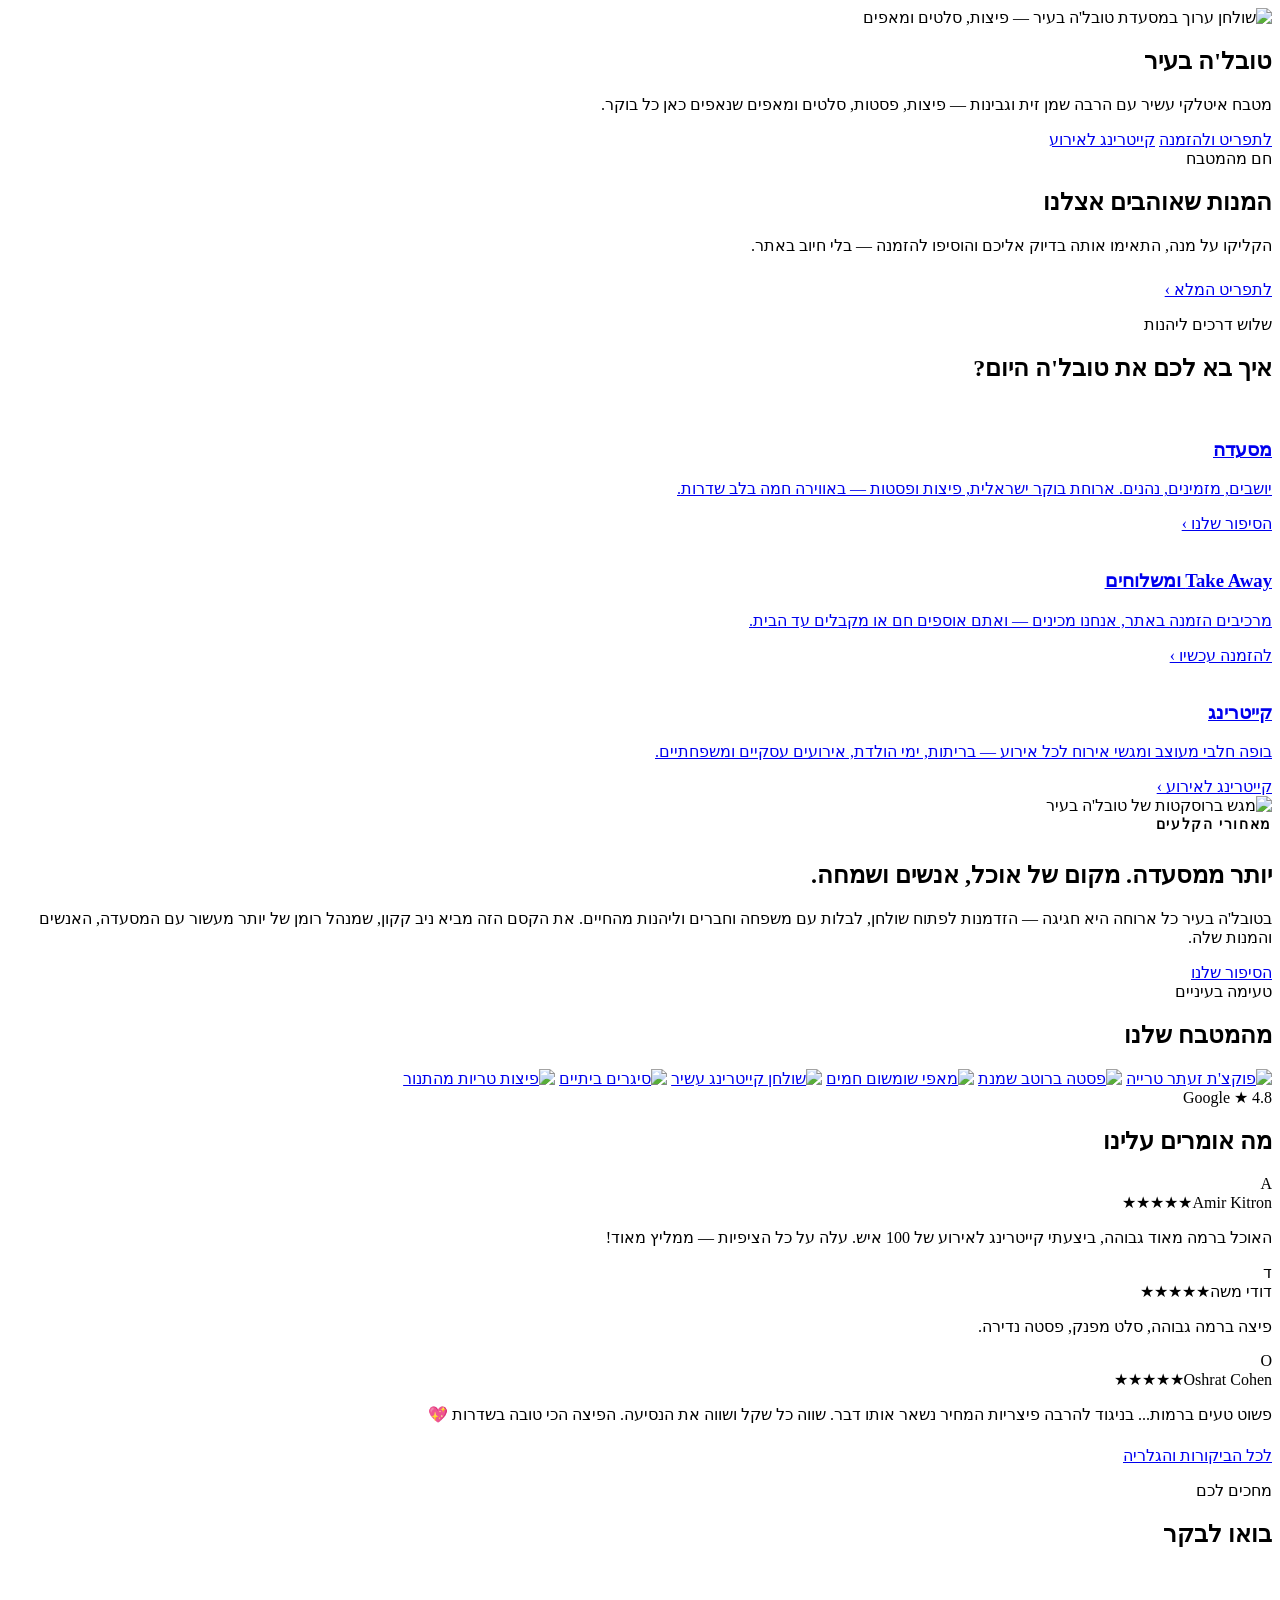
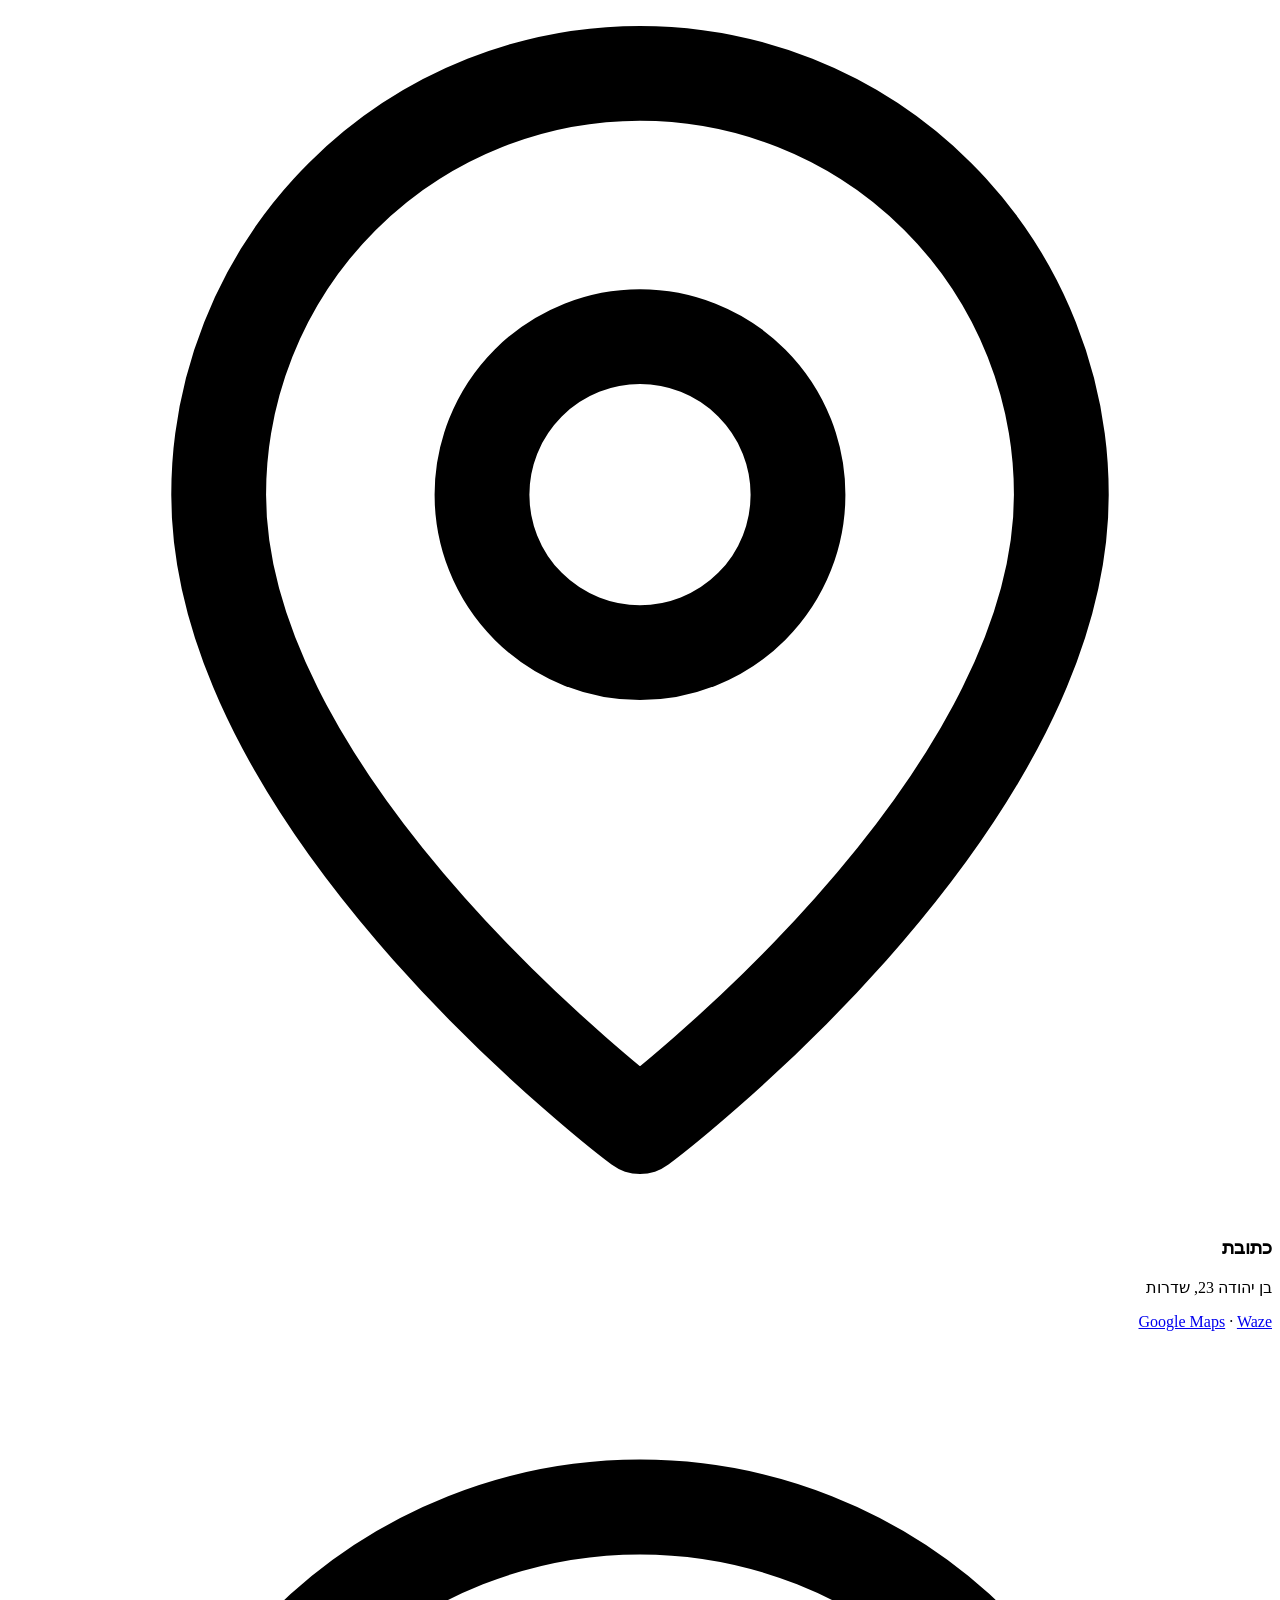
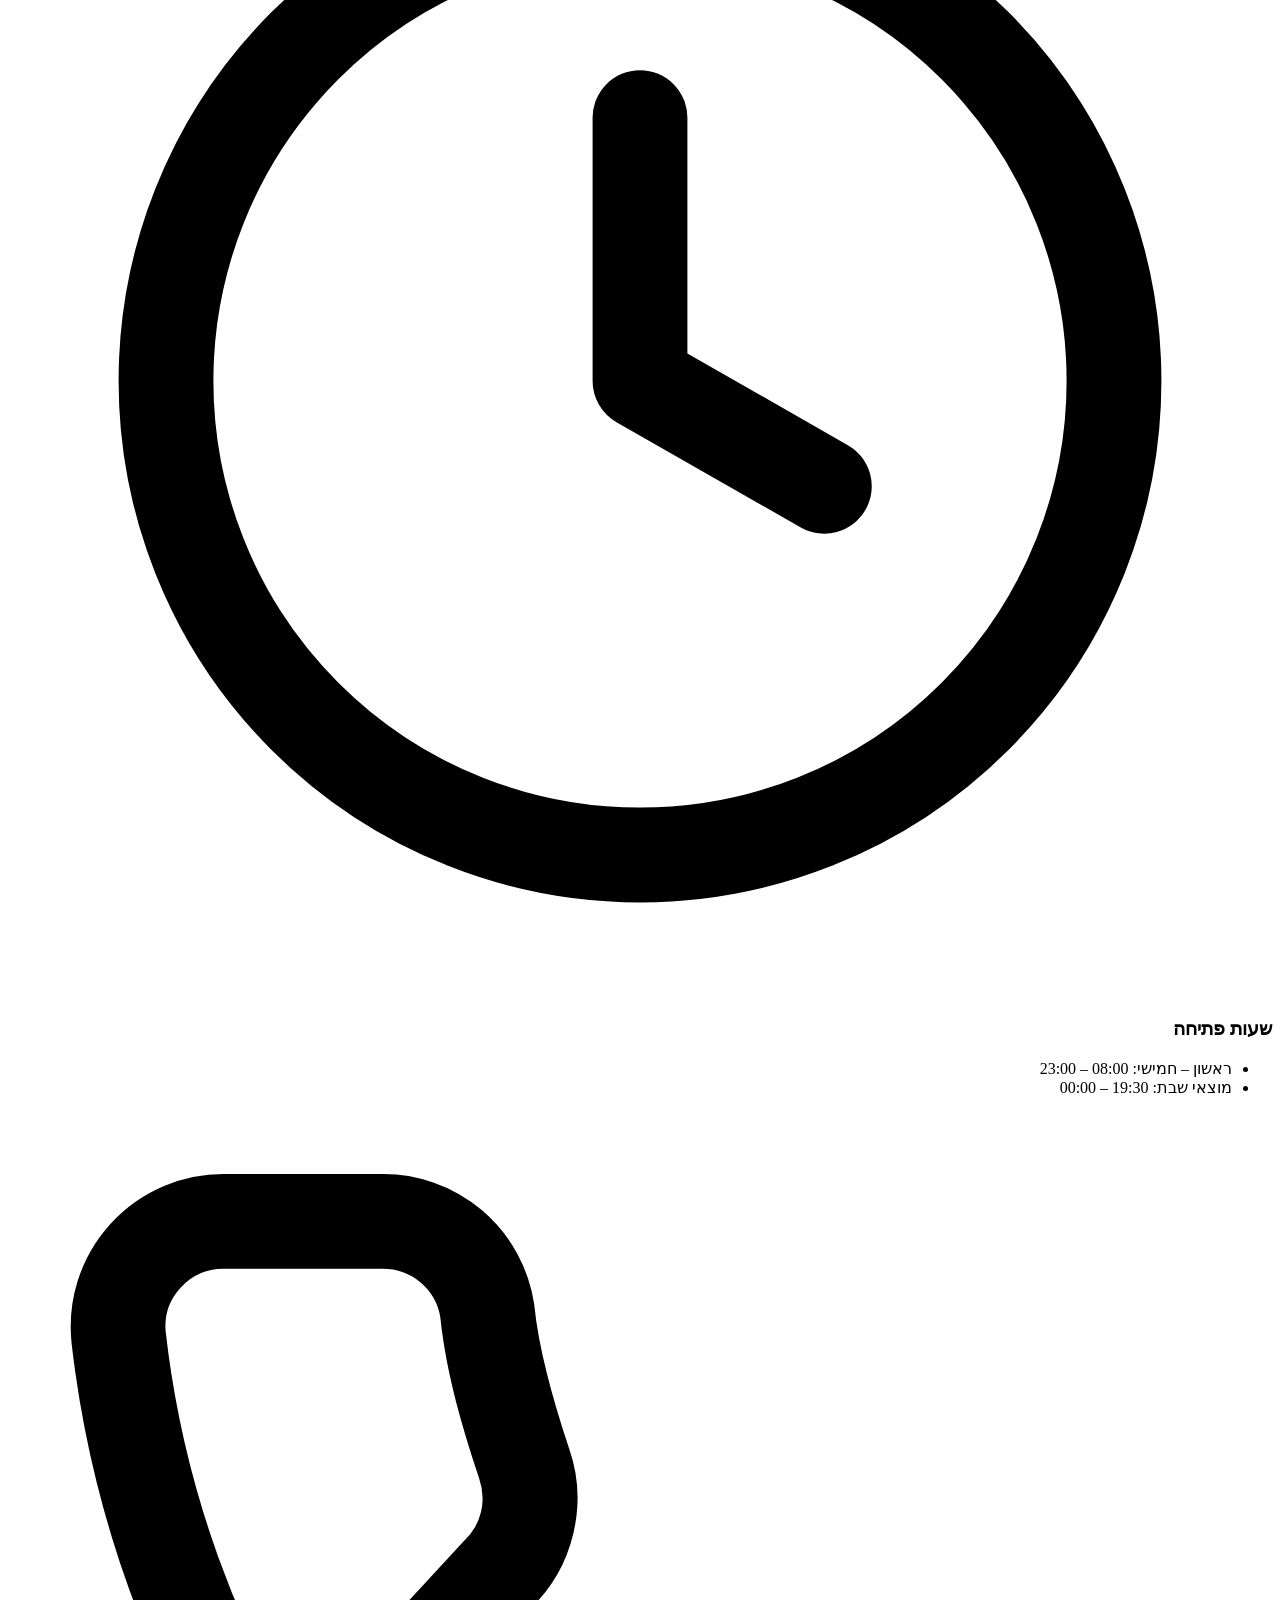
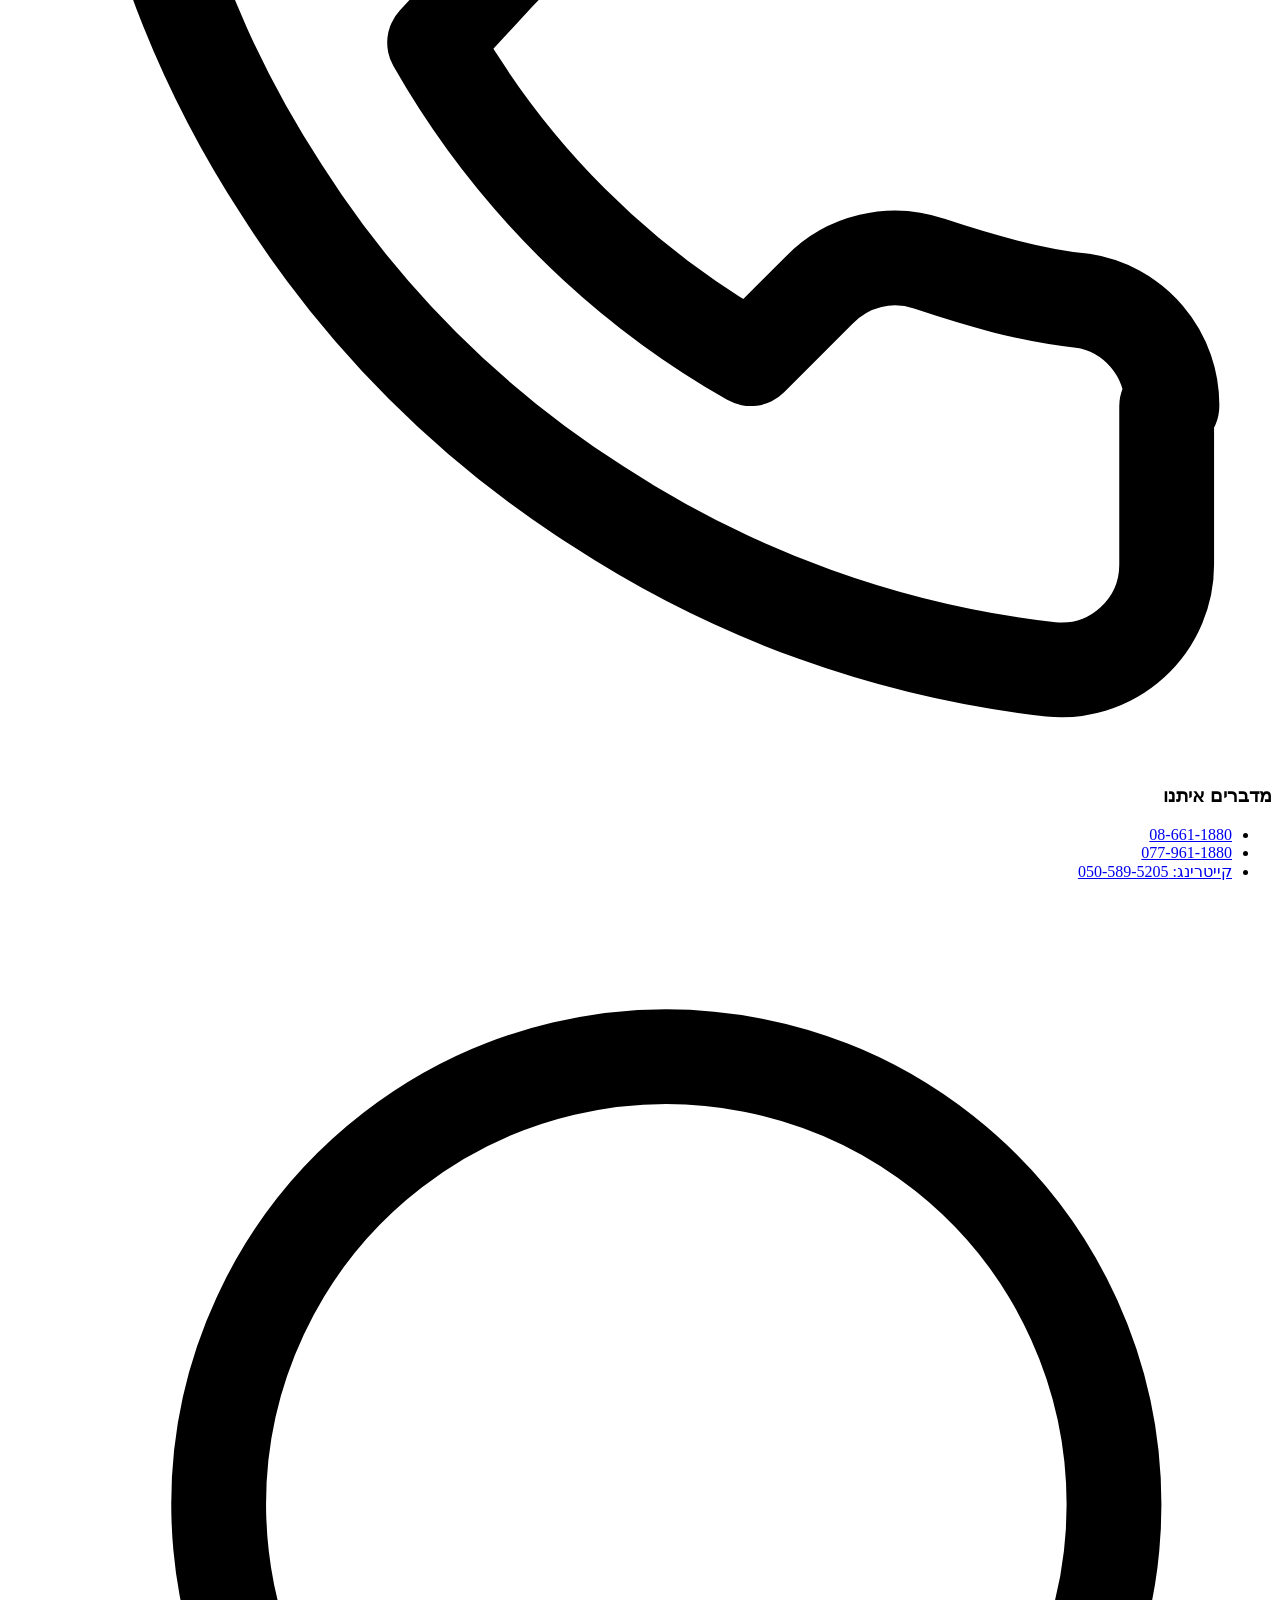
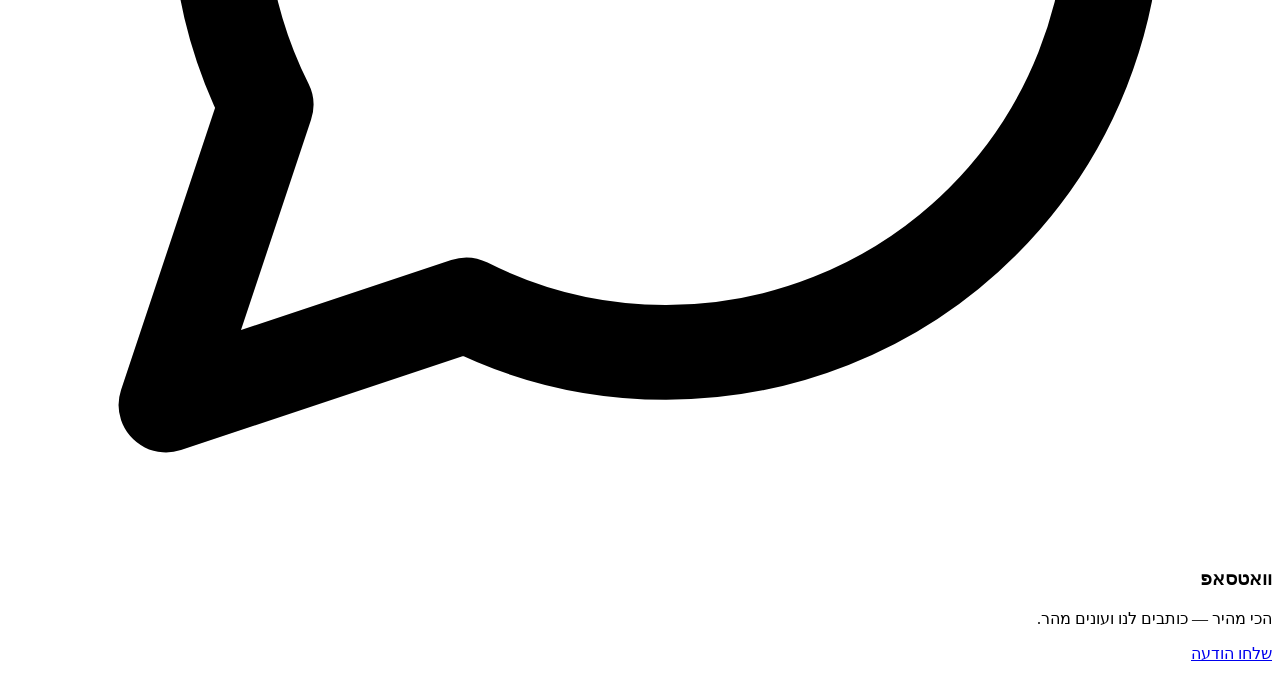
==== wwwroot/index.html @ fa053ecb "Site font switched to Bellefair (Hebrew serif) - All pages now load Bellefair; base font size raised" ====
<!DOCTYPE html>
<html lang="he" dir="rtl">
<head>
  <meta charset="UTF-8">
  <meta name="viewport" content="width=device-width, initial-scale=1.0">
  <title>טובל'ה בעיר — מסעדה חלבית כשרה וקייטרינג בשדרות</title>
  <meta name="description" content="טובל'ה בעיר — מסעדה חלבית איטלקית כשרה בשדרות. פיצות, פסטות, סלטים ומאפים. הזמינו אונליין לאיסוף או משלוח, וקייטרינג חלבי מעוצב לאירועים.">
  <link rel="canonical" href="https://tovalecity.co.il/">
  <meta property="og:title" content="טובל'ה בעיר — אוכל חלבי שעושה שמח">
  <meta property="og:description" content="מסעדה חלבית איטלקית כשרה בשדרות. תפריט מלא, הזמנה אונליין וקייטרינג לאירועים.">
  <meta property="og:type" content="website">
  <meta property="og:url" content="https://tovalecity.co.il/">
  <meta property="og:image" content="https://tovalecity.co.il/assets/img/hero-evening-buffet-lg.webp">
  <meta property="og:locale" content="he_IL">
  <link rel="icon" type="image/svg+xml" href="/assets/img/favicon.svg">
  <link rel="preconnect" href="https://fonts.googleapis.com">
  <link rel="preconnect" href="https://fonts.gstatic.com" crossorigin>
  <link href="https://fonts.googleapis.com/css2?family=Bellefair&display=swap" rel="stylesheet">
  <link rel="stylesheet" href="/assets/css/site.css">
  <link rel="preload" as="image" href="/assets/img/hero-evening-buffet-lg.webp">
  <script defer src="/assets/js/config.js"></script>
  <script defer src="/assets/js/cart.js"></script>
  <script defer src="/assets/js/ui.js"></script>
  <script defer src="/assets/js/menu.js"></script>
  <script type="application/ld+json">
  {
    "@context": "https://schema.org",
    "@type": "Restaurant",
    "name": "טובל'ה בעיר",
    "servesCuisine": ["Italian", "Dairy", "Kosher"],
    "url": "https://tovalecity.co.il/",
    "telephone": "+97286611880",
    "address": {
      "@type": "PostalAddress",
      "streetAddress": "בן יהודה 23",
      "addressLocality": "שדרות",
      "addressCountry": "IL"
    },
    "openingHoursSpecification": [
      { "@type": "OpeningHoursSpecification", "dayOfWeek": ["Sunday","Monday","Tuesday","Wednesday","Thursday"], "opens": "08:00", "closes": "23:00" },
      { "@type": "OpeningHoursSpecification", "dayOfWeek": "Saturday", "opens": "19:30", "closes": "00:00" }
    ],
    "menu": "https://tovalecity.co.il/menu",
    "acceptsReservations": "True"
  }
  </script>
</head>
<body data-page="home">
<main id="main">

  <!-- hero: full-width banner, clear photo, callout card -->
  <section class="hero-banner">
    <img src="/assets/img/hero-evening-buffet-lg.webp" alt="שולחן ערוך במסעדת טובל'ה בעיר — פיצות, סלטים ומאפים" fetchpriority="high">
    <div class="container hero-banner-inner">
      <div class="hero-center">
        <h1>טובל'ה בעיר</h1>
        <p class="lead">מטבח איטלקי עשיר עם הרבה שמן זית וגבינות — פיצות, פסטות, סלטים ומאפים שנאפים כאן כל בוקר.</p>
        <div class="hero-actions">
          <a class="btn btn-light" href="/menu">לתפריט ולהזמנה</a>
          <a class="btn btn-outline hero-btn-ghost" href="/catering">קייטרינג לאירוע</a>
        </div>
      </div>
    </div>
  </section>

  <!-- popular dishes -->
  <section class="section" aria-labelledby="h-popular">
    <div class="container" style="position:relative;z-index:1">
      <div class="section-head">
        <span class="eyebrow">חם מהמטבח</span>
        <h2 id="h-popular">המנות שאוהבים אצלנו</h2>
        <p>הקליקו על מנה, התאימו אותה בדיוק אליכם והוסיפו להזמנה — בלי חיוב באתר.</p>
      </div>
      <div class="dish-grid reveal" data-featured></div>
      <p style="margin-top:1.6rem"><a class="btn btn-primary" href="/menu">לתפריט המלא ›</a></p>
    </div>
  </section>

  <!-- three experiences -->
  <section class="section section-beige" aria-labelledby="h-exp">
    <div class="container">
      <div class="section-head">
        <span class="eyebrow">שלוש דרכים ליהנות</span>
        <h2 id="h-exp">איך בא לכם את טובל'ה היום?</h2>
      </div>
      <div class="exp-grid reveal">
        <a class="exp-card" href="/about">
          <img src="/assets/img/hero-evening-buffet-lg.webp" alt="" loading="lazy">
          <div class="exp-body">
            <h3>מסעדה</h3>
            <p>יושבים, מזמינים, נהנים. ארוחת בוקר ישראלית, פיצות ופסטות — באווירה חמה בלב שדרות.</p>
            <span class="exp-link">הסיפור שלנו ›</span>
          </div>
        </a>
        <a class="exp-card" href="/menu">
          <img src="/assets/img/pizza-closeup-lg.webp" alt="" loading="lazy">
          <div class="exp-body">
            <h3>Take Away ומשלוחים</h3>
            <p>מרכיבים הזמנה באתר, אנחנו מכינים — ואתם אוספים חם או מקבלים עד הבית.</p>
            <span class="exp-link">להזמנה עכשיו ›</span>
          </div>
        </a>
        <a class="exp-card" href="/catering">
          <img src="/assets/img/catering-grand-spread-lg.webp" alt="" loading="lazy">
          <div class="exp-body">
            <h3>קייטרינג</h3>
            <p>בופה חלבי מעוצב ומגשי אירוח לכל אירוע — בריתות, ימי הולדת, אירועים עסקיים ומשפחתיים.</p>
            <span class="exp-link">קייטרינג לאירוע ›</span>
          </div>
        </a>
      </div>
    </div>
  </section>

  <!-- about preview -->
  <section class="section" aria-labelledby="h-about">
    <div class="container">
      <div class="split reveal">
        <div class="split-media">
          <img src="/assets/img/bruschetta-board-lg.webp" alt="מגש ברוסקטות של טובל'ה בעיר" loading="lazy">
        </div>
        <div>
          <span class="eyebrow" style="display:inline-block;font-weight:800;font-size:.88rem;letter-spacing:.12em;color:var(--green-700);margin-bottom:.5rem">מאחורי הקלעים</span>
          <h2 id="h-about">יותר ממסעדה. מקום של אוכל, אנשים ושמחה.</h2>
          <p>בטובל'ה בעיר כל ארוחה היא חגיגה — הזדמנות לפתוח שולחן, לבלות עם משפחה וחברים וליהנות מהחיים. את הקסם הזה מביא ניב קקון, שמנהל רומן של יותר מעשור עם המסעדה, האנשים והמנות שלה.</p>
          <a class="btn btn-outline" href="/about">הסיפור שלנו</a>
        </div>
      </div>
    </div>
  </section>

  <!-- gallery -->
  <section class="section section-beige" aria-labelledby="h-gallery">
    <div class="container">
      <div class="section-head">
        <span class="eyebrow">טעימה בעיניים</span>
        <h2 id="h-gallery">מהמטבח שלנו</h2>
      </div>
      <div class="gallery reveal">
        <a class="g-tall" href="/reviews"><img src="/assets/img/zaatar-focaccia-lg.webp" alt="פוקצ'ת זעתר טרייה" loading="lazy"></a>
        <a href="/reviews"><img src="/assets/img/pasta-cream-pots-lg.webp" alt="פסטה ברוטב שמנת" loading="lazy"></a>
        <a href="/reviews"><img src="/assets/img/bourekas-closeup-lg.webp" alt="מאפי שומשום חמים" loading="lazy"></a>
        <a class="g-wide" href="/reviews"><img src="/assets/img/catering-slices-table-lg.webp" alt="שולחן קייטרינג עשיר" loading="lazy"></a>
        <a href="/reviews"><img src="/assets/img/cigars-plate-lg.webp" alt="סיגרים ביתיים" loading="lazy"></a>
        <a href="/reviews"><img src="/assets/img/pizza-zaatar-buffet-lg.webp" alt="פיצות טריות מהתנור" loading="lazy"></a>
      </div>
    </div>
  </section>

  <!-- reviews -->
  <section class="section" aria-labelledby="h-reviews">
    <div class="container">
      <div class="section-head">
        <span class="eyebrow">Google ★ 4.8</span>
        <h2 id="h-reviews">מה אומרים עלינו</h2>
      </div>
      <div class="review-strip reveal">
        <div class="review-card">
          <div class="review-head">
            <span class="avatar" aria-hidden="true">A</span>
            <div class="who"><span class="name">Amir Kitron</span><span class="stars" aria-label="חמישה כוכבים">★★★★★</span></div>
            
          </div>
          <p>האוכל ברמה מאוד גבוהה, ביצעתי קייטרינג לאירוע של 100 איש. עלה על כל הציפיות — ממליץ מאוד!</p>
        </div>
        <div class="review-card">
          <div class="review-head">
            <span class="avatar" aria-hidden="true">ד</span>
            <div class="who"><span class="name">דודי משה</span><span class="stars" aria-label="חמישה כוכבים">★★★★★</span></div>
            
          </div>
          <p>פיצה ברמה גבוהה, סלט מפנק, פסטה נדירה.</p>
        </div>
        <div class="review-card">
          <div class="review-head">
            <span class="avatar" aria-hidden="true">O</span>
            <div class="who"><span class="name">Oshrat Cohen</span><span class="stars" aria-label="חמישה כוכבים">★★★★★</span></div>
            
          </div>
          <p>פשוט טעים ברמות... בניגוד להרבה פיצריות המחיר נשאר אותו דבר. שווה כל שקל ושווה את הנסיעה. הפיצה הכי טובה בשדרות 💖</p>
        </div>
      </div>
      <p style="margin-top:1.4rem"><a class="btn btn-outline" href="/reviews">לכל הביקורות והגלריה</a></p>
    </div>
  </section>

  <!-- visit us -->
  <section class="section section-green" aria-labelledby="h-visit">
    <div class="container" style="position:relative;z-index:1">
      <div class="section-head">
        <span class="eyebrow">מחכים לכם</span>
        <h2 id="h-visit">בואו לבקר</h2>
      </div>
      <div class="info-grid reveal">
        <div class="info-card">
          <h3><svg class="icon" viewBox="0 0 24 24" fill="none" stroke="currentColor" stroke-width="1.8" stroke-linecap="round" stroke-linejoin="round" aria-hidden="true"><path d="M20 10c0 6-8 12-8 12S4 16 4 10a8 8 0 0 1 16 0Z"/><circle cx="12" cy="10" r="3"/></svg> כתובת</h3>
          <p>בן יהודה 23, שדרות</p>
          <p style="margin-top:.5rem">
            <a href="https://maps.google.com/?q=בן יהודה 23 שדרות" target="_blank" rel="noopener">Google Maps</a> ·
            <a href="https://waze.com/ul?q=בן יהודה 23 שדרות&navigate=yes" target="_blank" rel="noopener">Waze</a>
          </p>
        </div>
        <div class="info-card">
          <h3><svg class="icon" viewBox="0 0 24 24" fill="none" stroke="currentColor" stroke-width="1.8" stroke-linecap="round" stroke-linejoin="round" aria-hidden="true"><circle cx="12" cy="12" r="9"/><path d="M12 7v5l3.5 2"/></svg> שעות פתיחה</h3>
          <ul>
            <li>ראשון – חמישי: 08:00 – 23:00</li>
            <li>מוצאי שבת: 19:30 – 00:00</li>
          </ul>
        </div>
        <div class="info-card">
          <h3><svg class="icon" viewBox="0 0 24 24" fill="none" stroke="currentColor" stroke-width="1.8" stroke-linecap="round" stroke-linejoin="round" aria-hidden="true"><path d="M22 16.9v3a2 2 0 0 1-2.2 2 19.8 19.8 0 0 1-8.6-3.1 19.5 19.5 0 0 1-6-6A19.8 19.8 0 0 1 2.1 4.2 2 2 0 0 1 4.1 2h3a2 2 0 0 1 2 1.7c.1 1 .4 2 .7 2.9a2 2 0 0 1-.5 2.1L8.1 10a16 16 0 0 0 6 6l1.3-1.3a2 2 0 0 1 2.1-.5c.9.3 1.9.6 2.9.7a2 2 0 0 1 1.7 2Z"/></svg> מדברים איתנו</h3>
          <ul>
            <li><a href="tel:086611880">08-661-1880</a></li>
            <li><a href="tel:0779611880">077-961-1880</a></li>
            <li><a href="tel:0505895205">קייטרינג: 050-589-5205</a></li>
          </ul>
        </div>
        <div class="info-card">
          <h3><svg class="icon" viewBox="0 0 24 24" fill="none" stroke="currentColor" stroke-width="1.8" stroke-linecap="round" stroke-linejoin="round" aria-hidden="true"><path d="M21 11.5a8.5 8.5 0 0 1-8.5 8.5 8.4 8.4 0 0 1-3.8-.9L3 21l1.9-5.7a8.5 8.5 0 1 1 16.1-3.8Z"/></svg> וואטסאפ</h3>
          <p>הכי מהיר — כותבים לנו ועונים מהר.</p>
          <p style="margin-top:.6rem"><a class="btn btn-whatsapp btn-sm" href="https://wa.me/972505895205?text=%D7%A9%D7%9C%D7%95%D7%9D%20%D7%98%D7%95%D7%91%D7%9C%27%D7%94%20%D7%91%D7%A2%D7%99%D7%A8%20%3A%29" target="_blank" rel="noopener">שלחו הודעה</a></p>
        </div>
      </div>
    </div>
  </section>

</main>
<script>
  document.addEventListener("DOMContentLoaded", async () => {
    const menu = await window.tovaleLoadMenu();
    const featured = menu.items.filter(i => i.featured && i.available !== false).slice(0, 6);
    document.querySelector("[data-featured]").innerHTML = featured.map(window.tovaleDishCard).join("");
  });
</script>
</body>
</html>
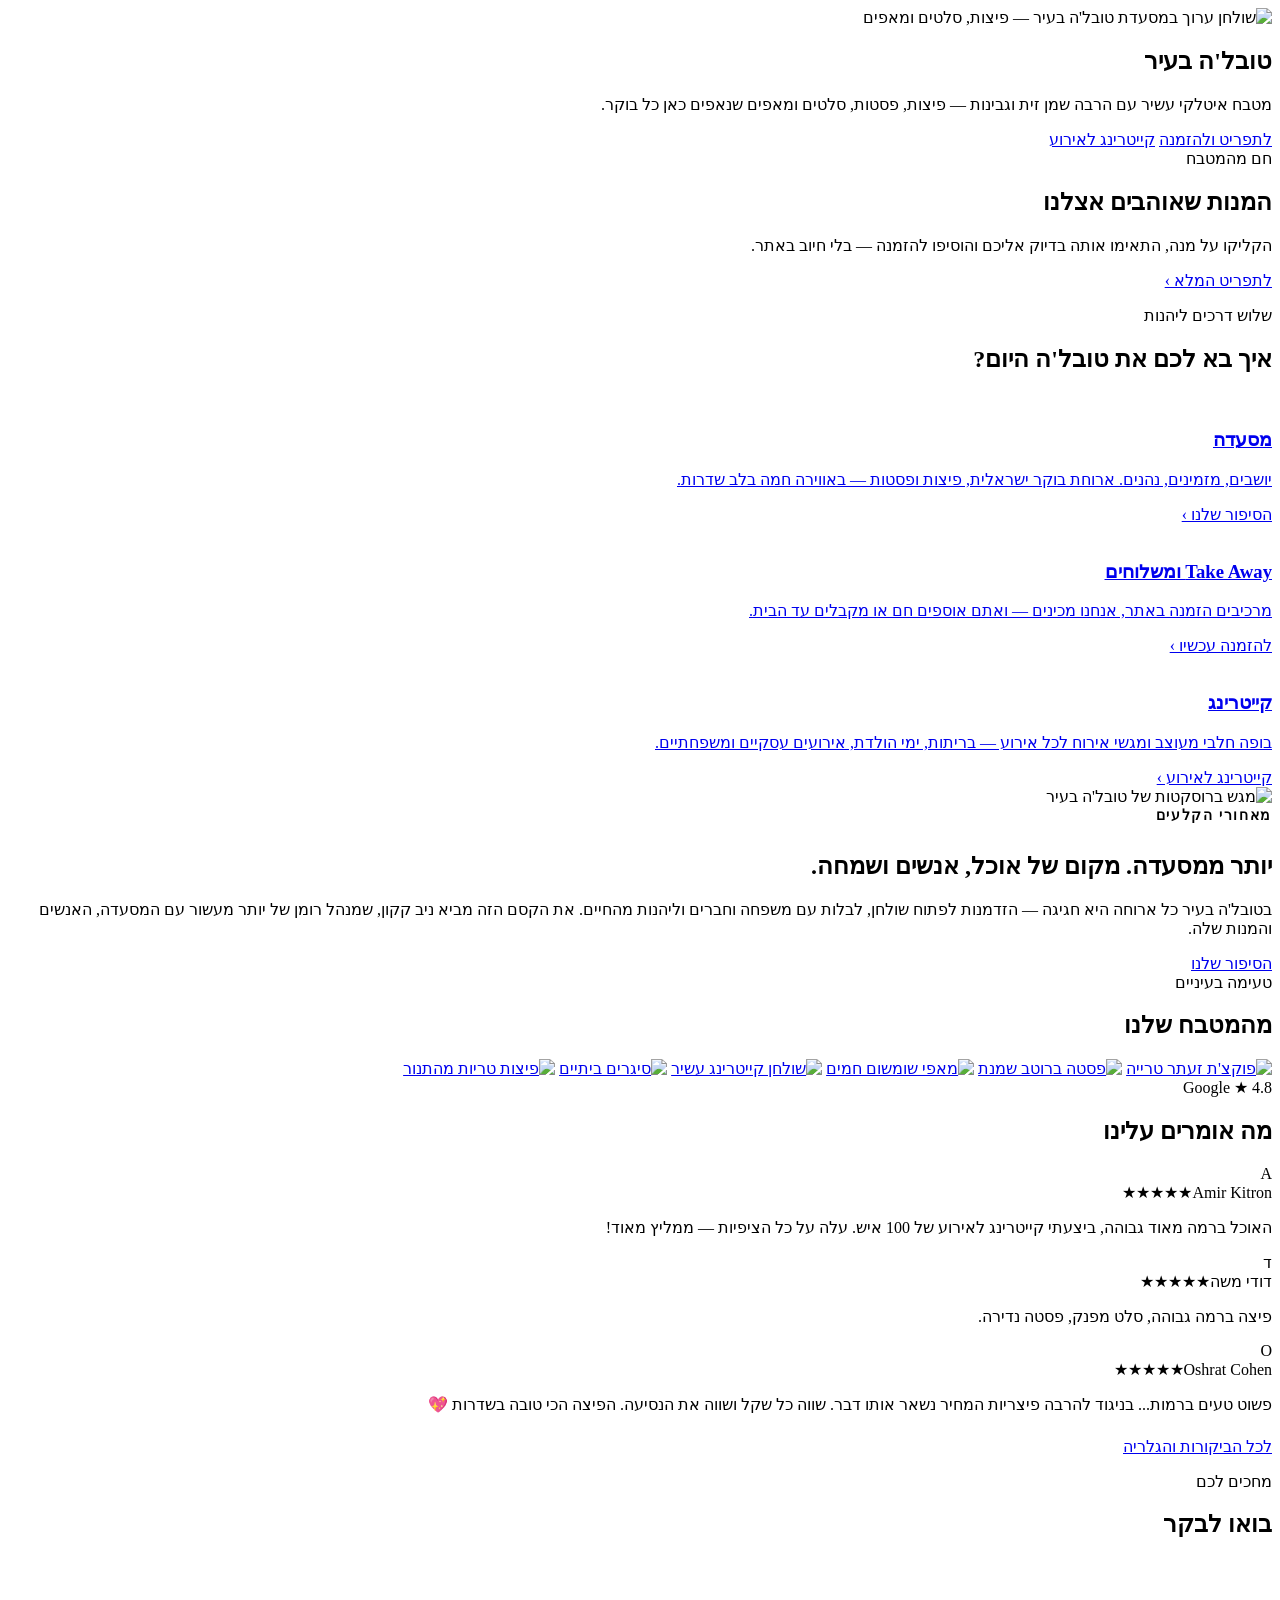
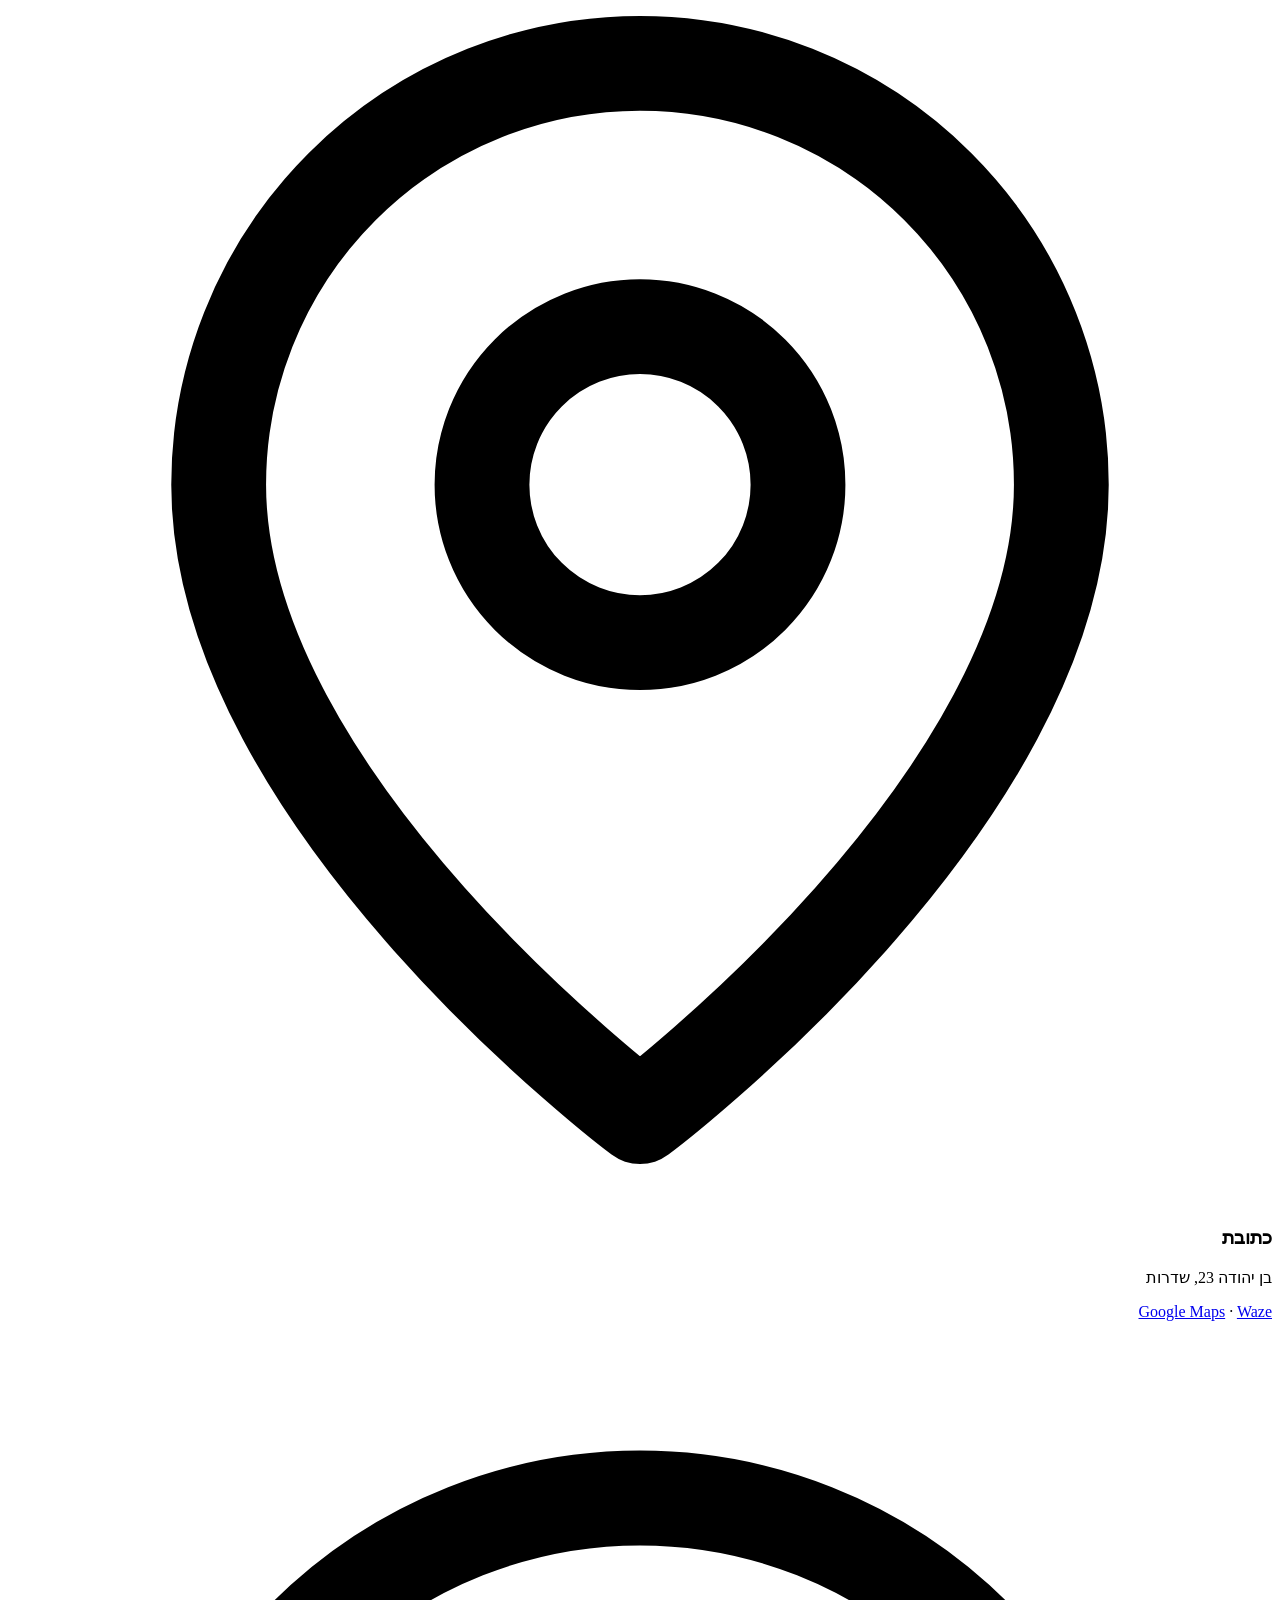
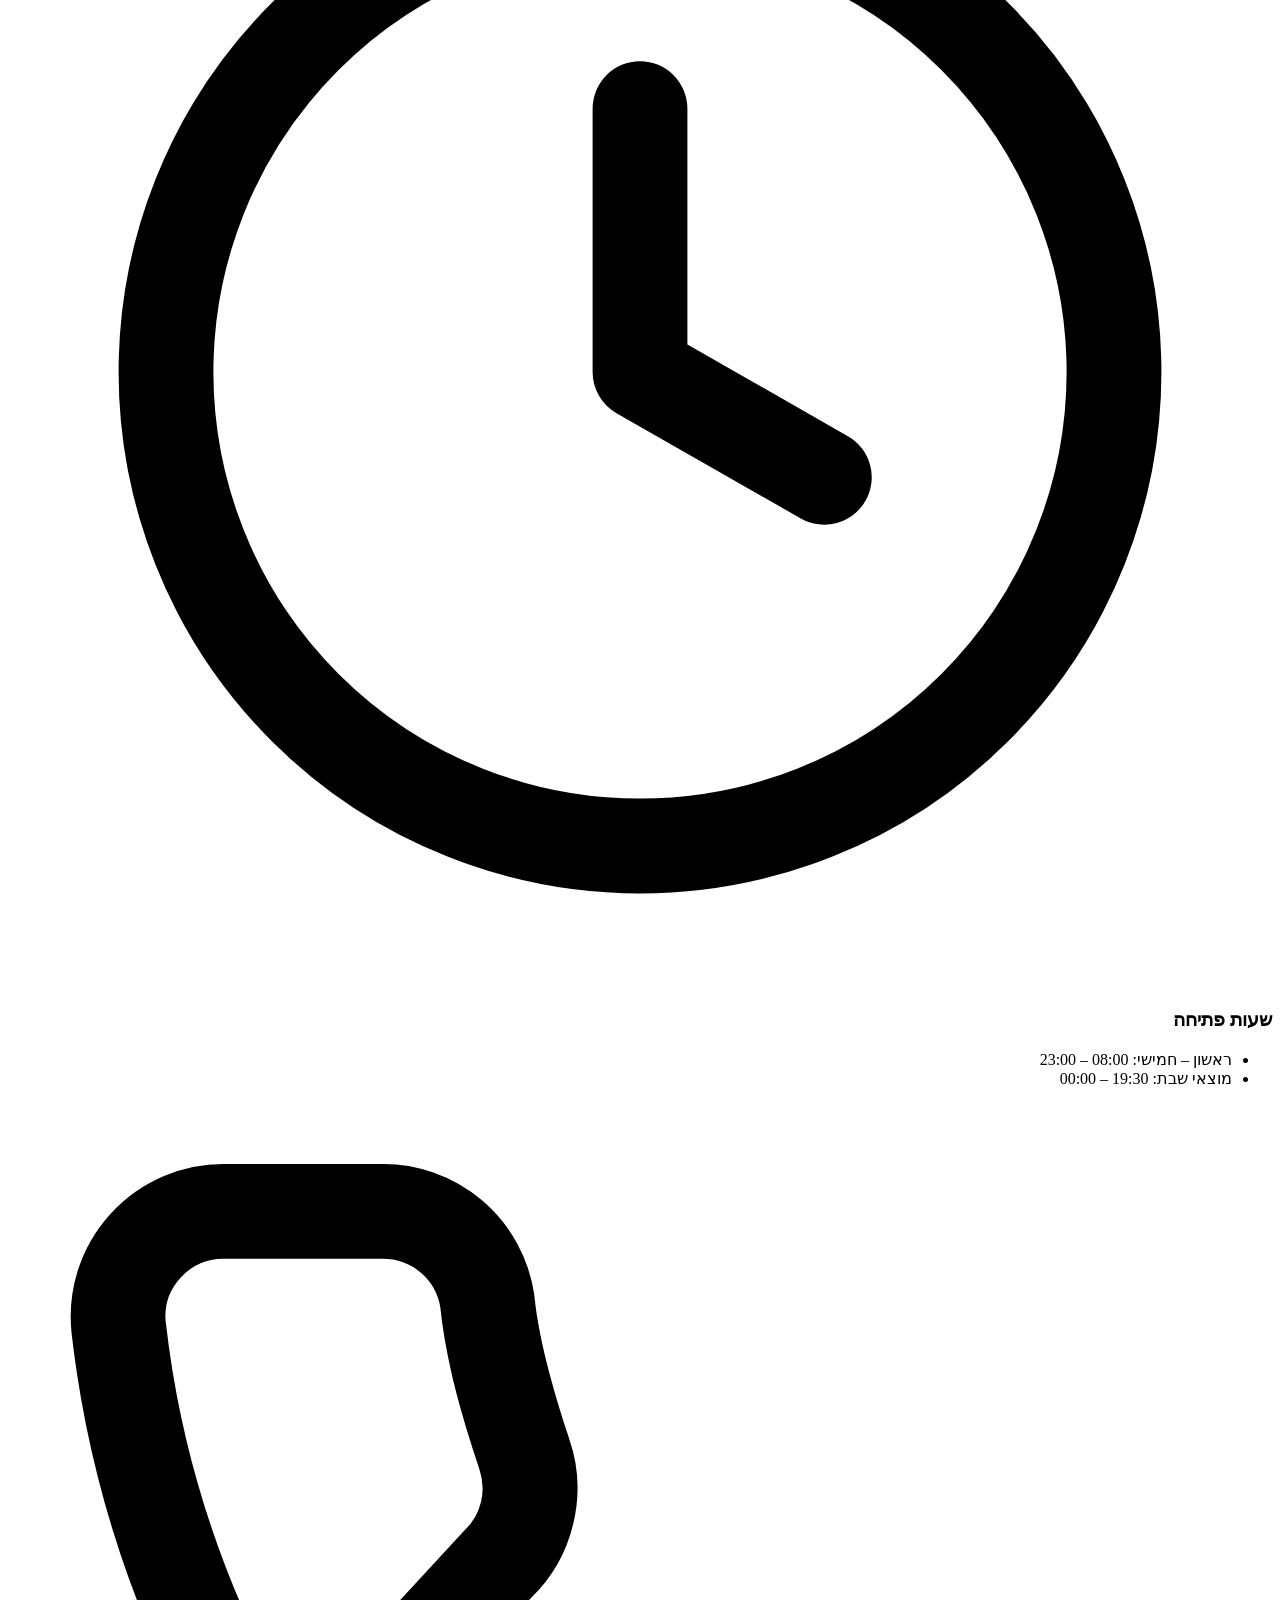
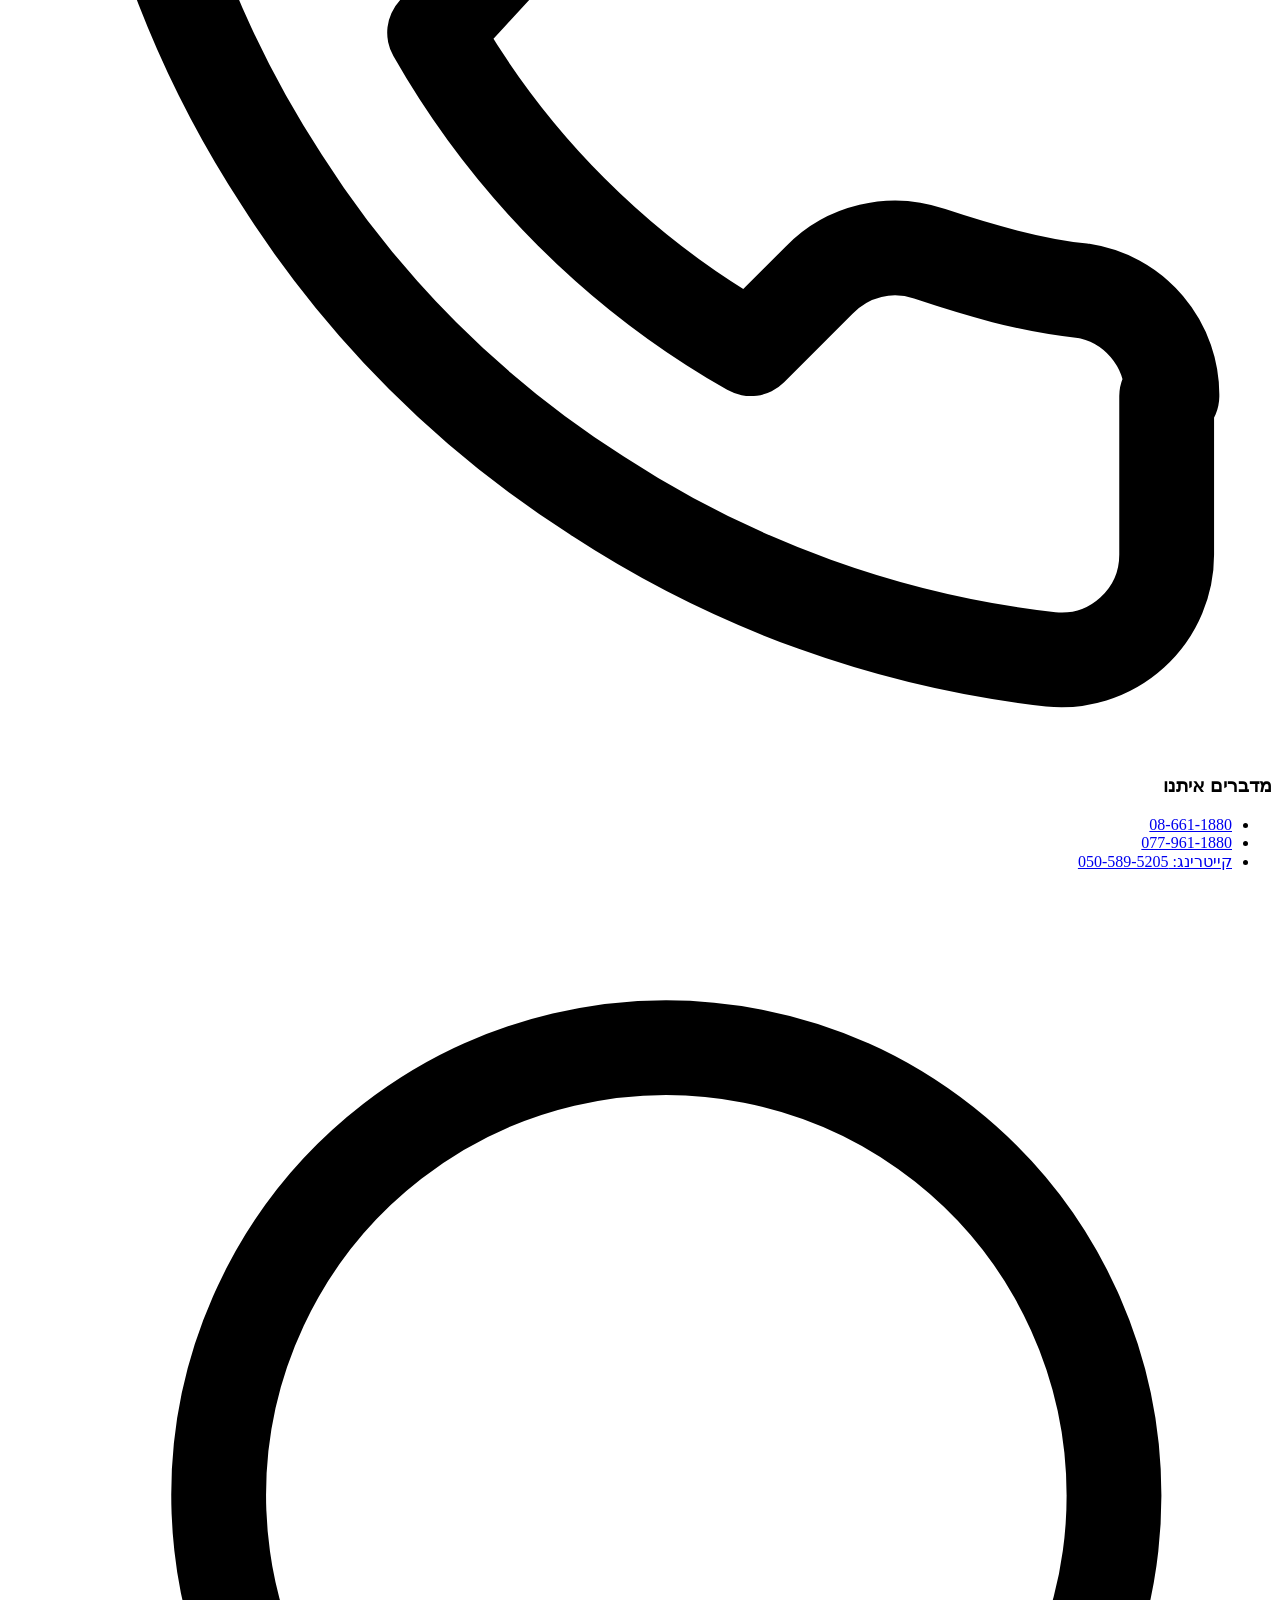
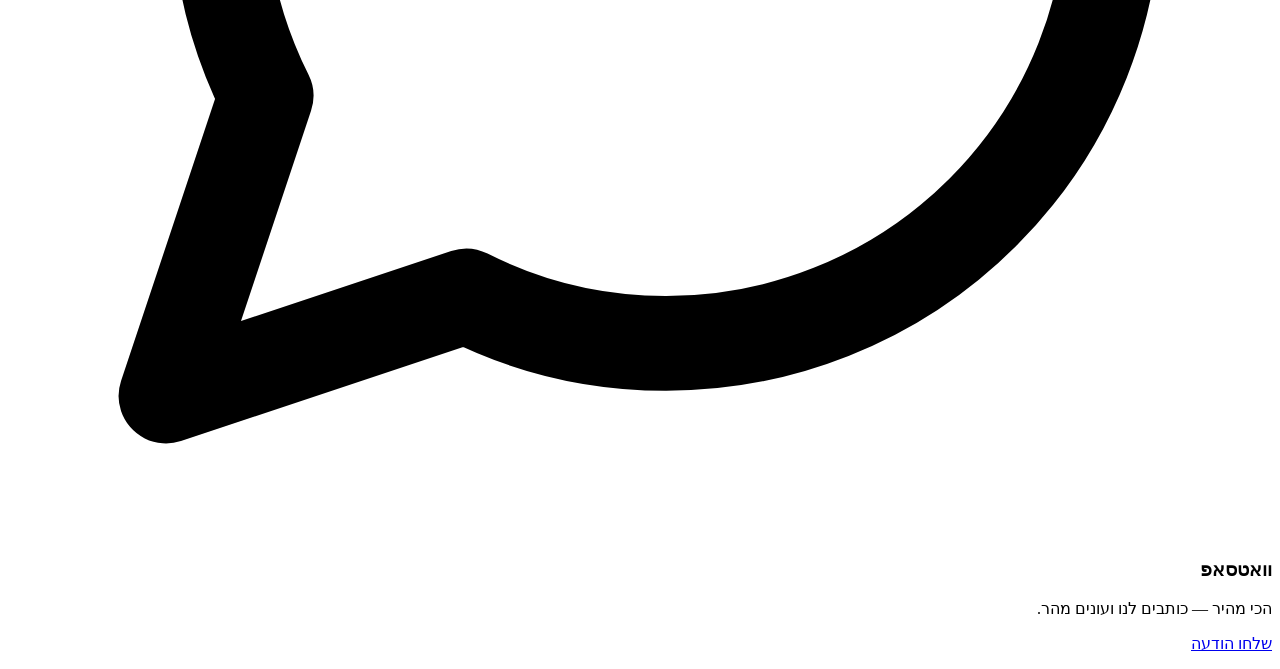
==== commit 8f202954: "Accessibility widget, legal pages, Einstein-web credit, CTA alignment - Floating accessibility butto" ====
--- a/wwwroot/index.html
+++ b/wwwroot/index.html
@@ -15,7 +15,7 @@
   <link rel="icon" type="image/svg+xml" href="/assets/img/favicon.svg">
   <link rel="preconnect" href="https://fonts.googleapis.com">
   <link rel="preconnect" href="https://fonts.gstatic.com" crossorigin>
-  <link href="https://fonts.googleapis.com/css2?family=Bellefair&display=swap" rel="stylesheet">
+  <link href="https://fonts.googleapis.com/css2?family=Rubik:wght@400;500;600;700;800&display=swap" rel="stylesheet">
   <link rel="stylesheet" href="/assets/css/site.css">
   <link rel="preload" as="image" href="/assets/img/hero-evening-buffet-lg.webp">
   <script defer src="/assets/js/config.js"></script>
@@ -72,7 +72,7 @@
         <p>הקליקו על מנה, התאימו אותה בדיוק אליכם והוסיפו להזמנה — בלי חיוב באתר.</p>
       </div>
       <div class="dish-grid reveal" data-featured></div>
-      <p style="margin-top:1.6rem"><a class="btn btn-primary" href="/menu">לתפריט המלא ›</a></p>
+      <p class="cta-more"><a class="btn btn-primary" href="/menu">לתפריט המלא ›</a></p>
     </div>
   </section>
 
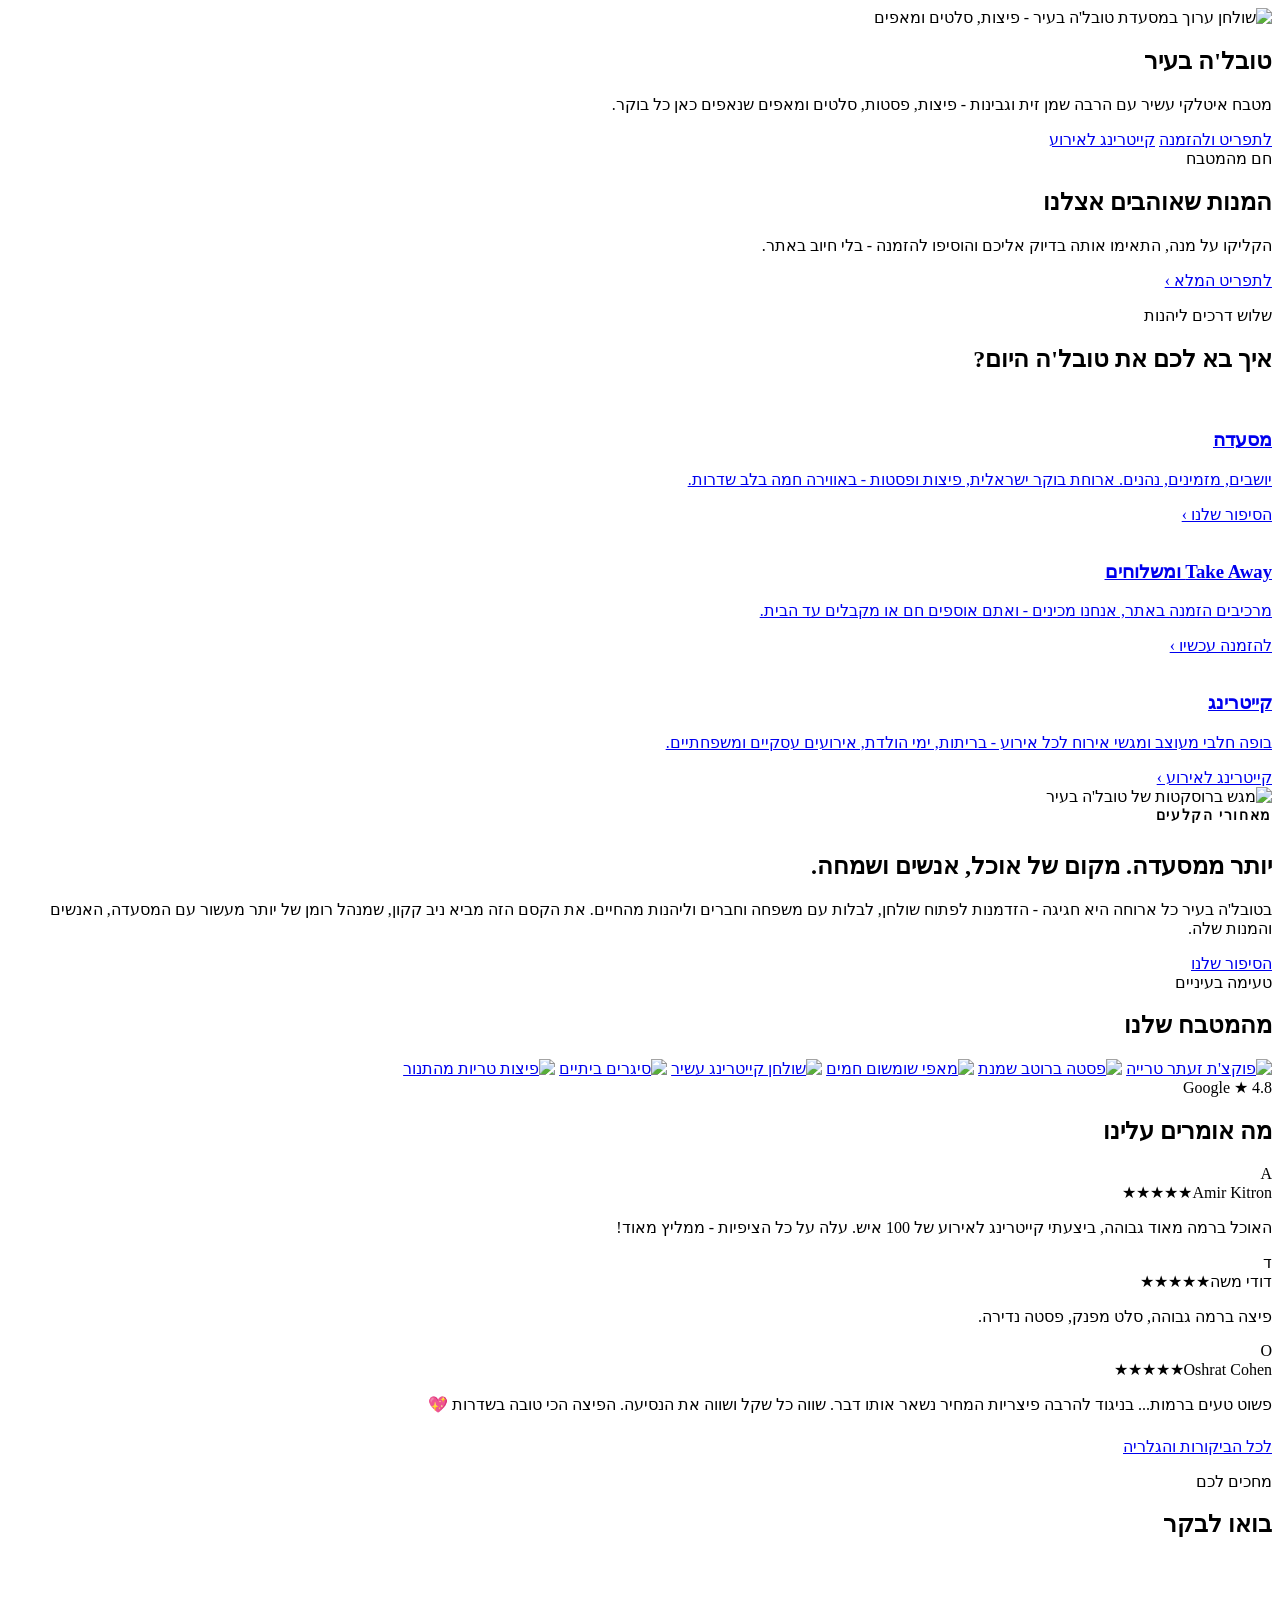
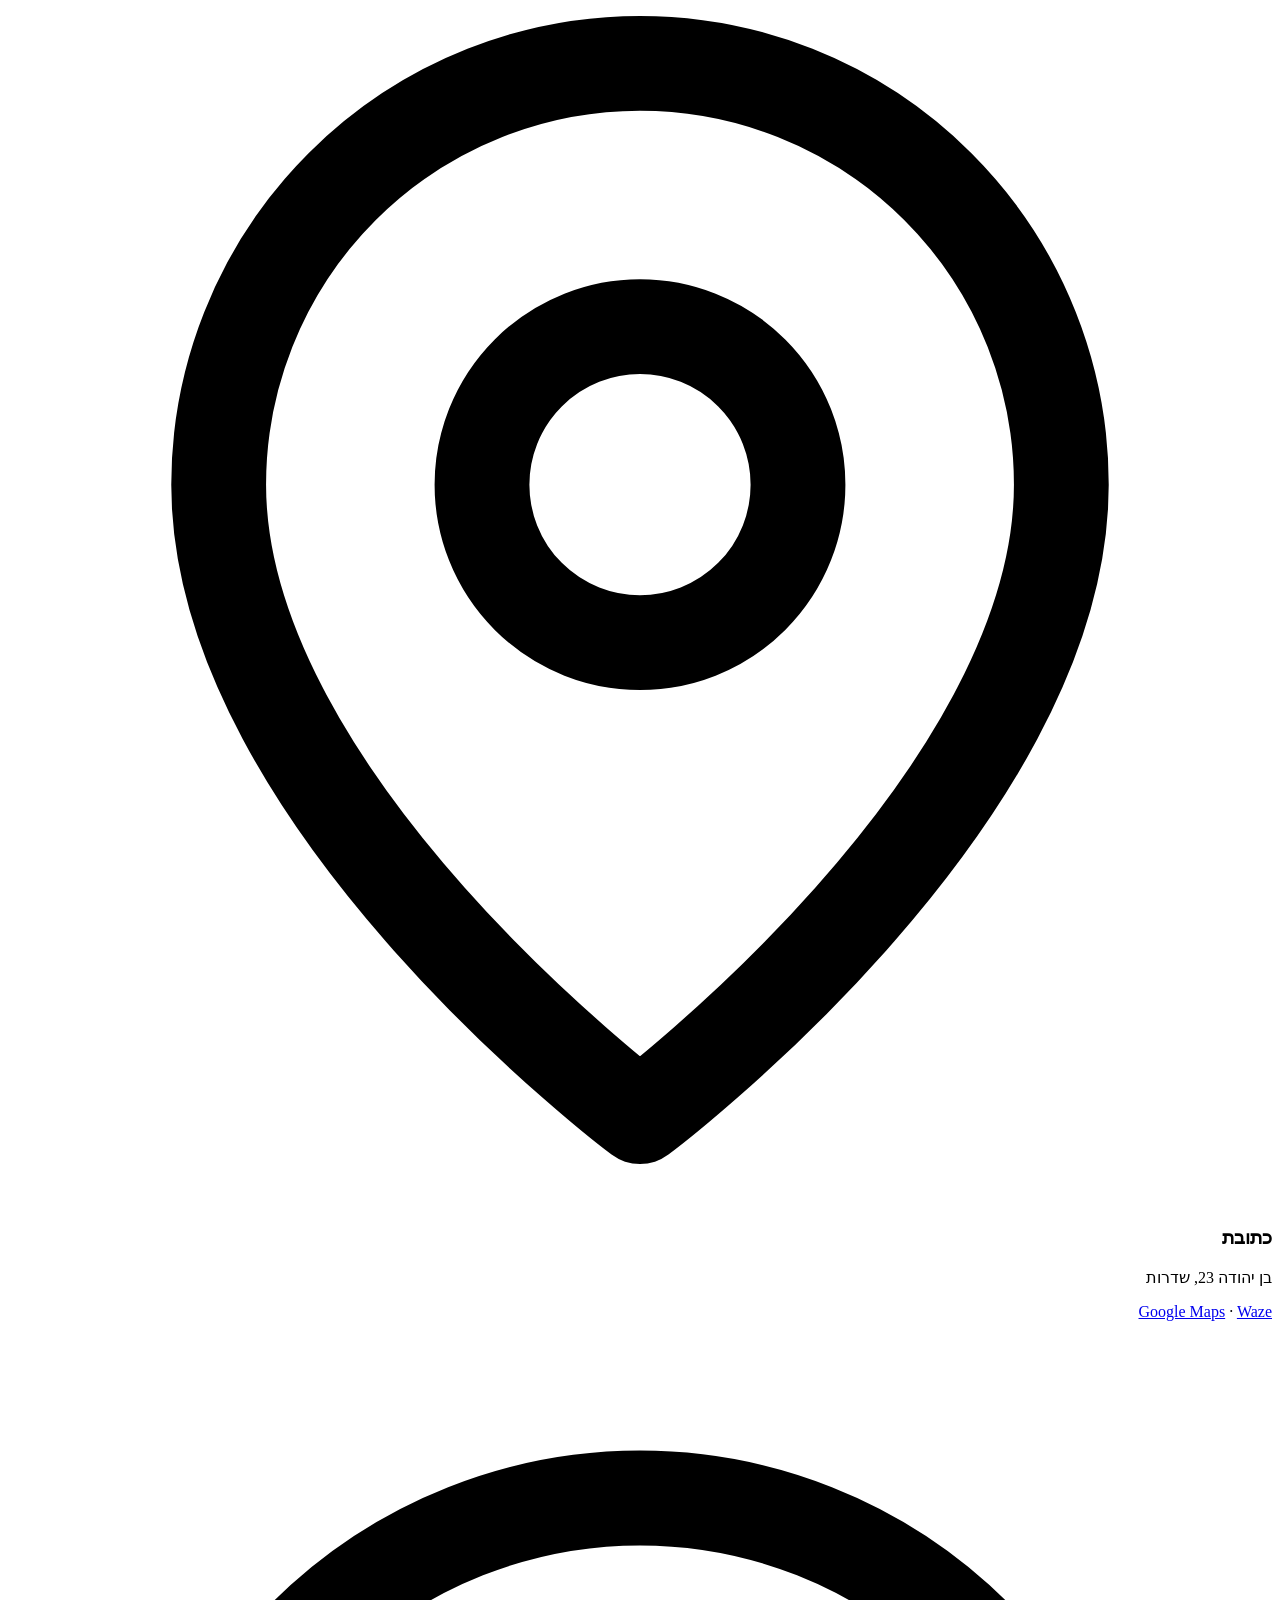
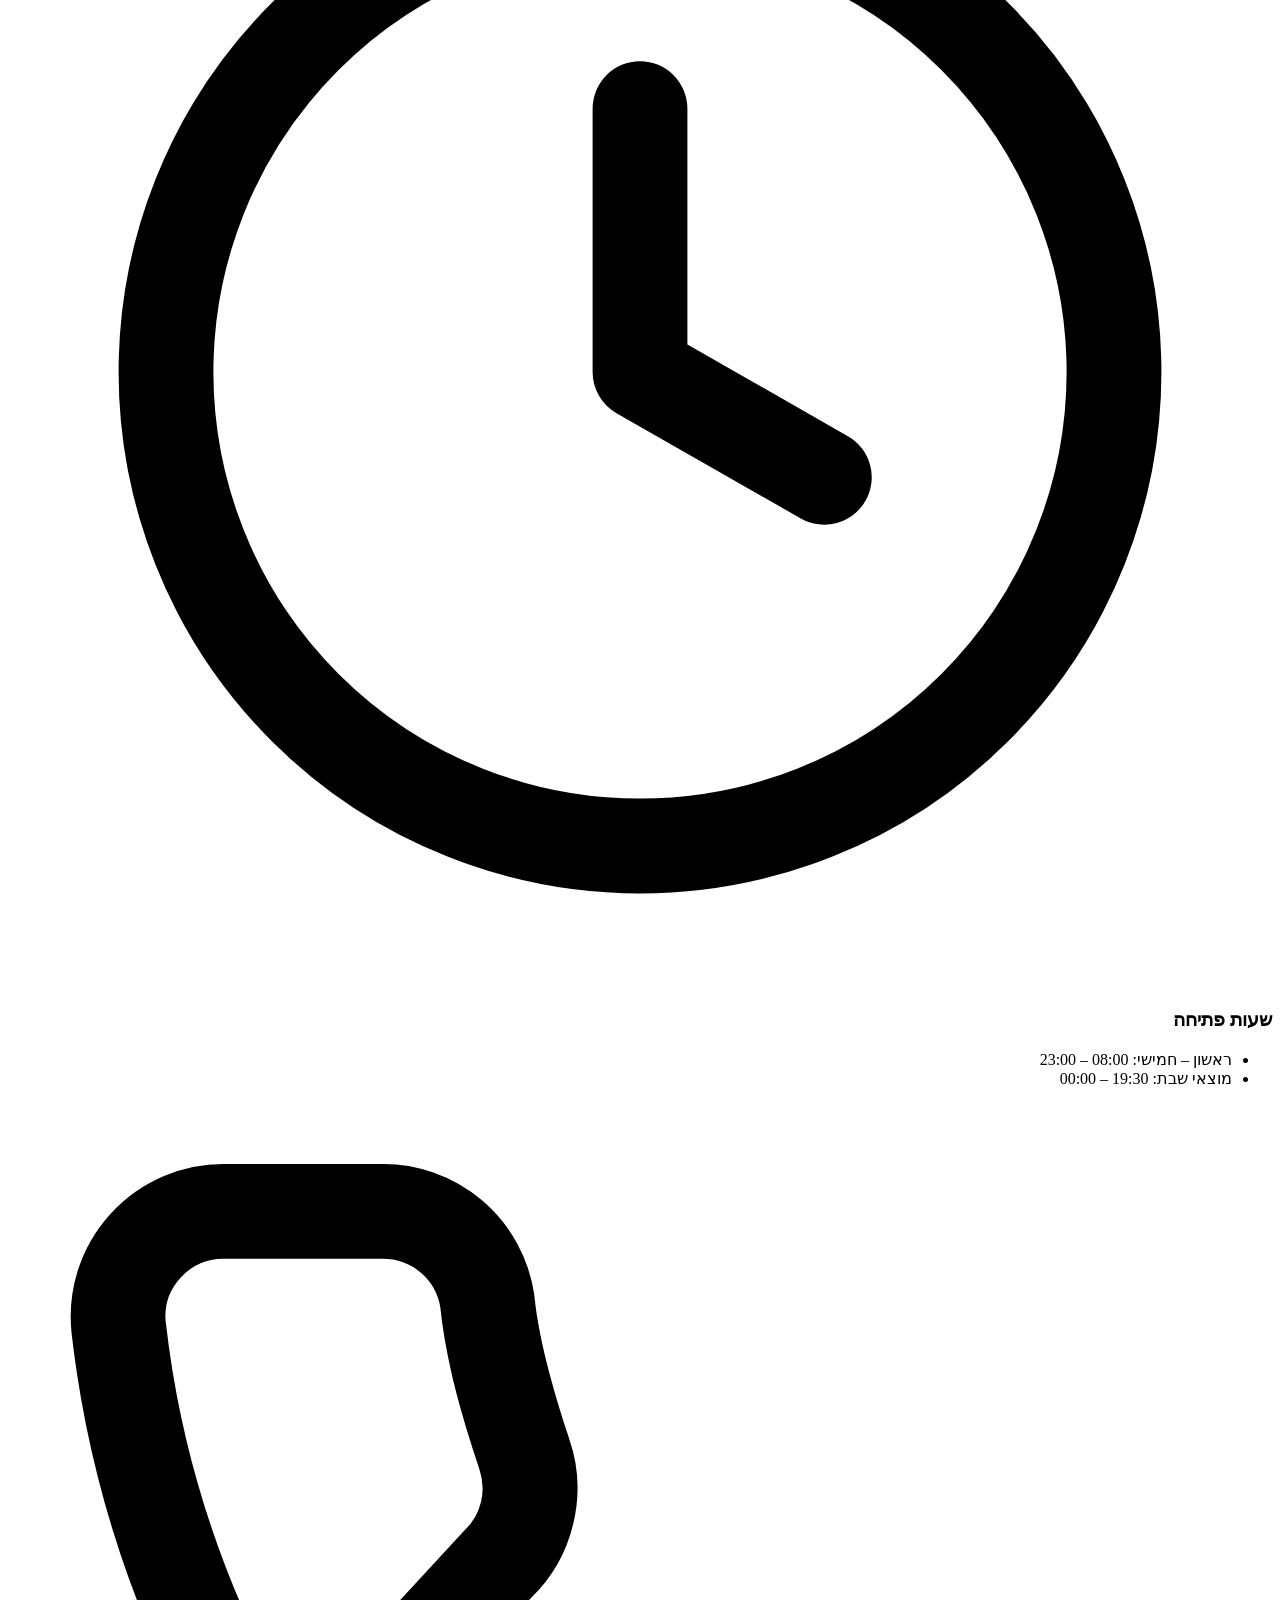
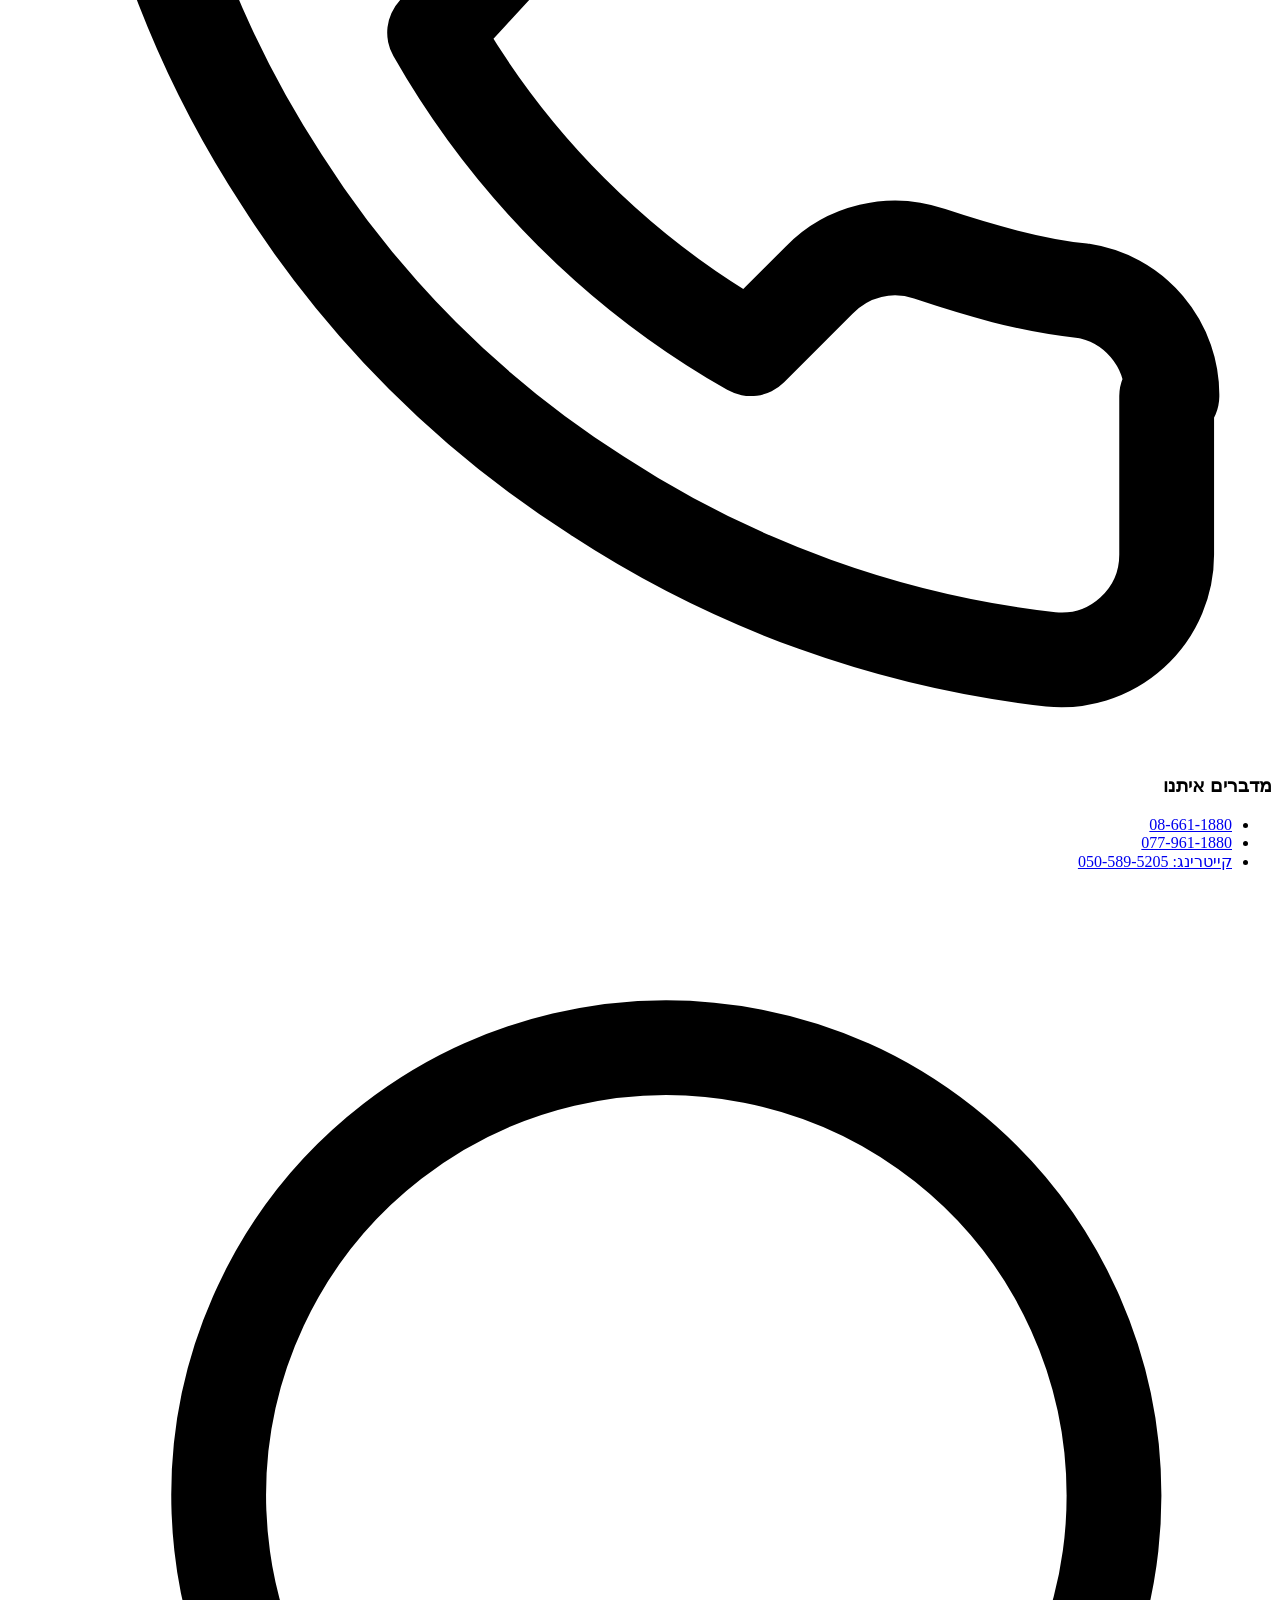
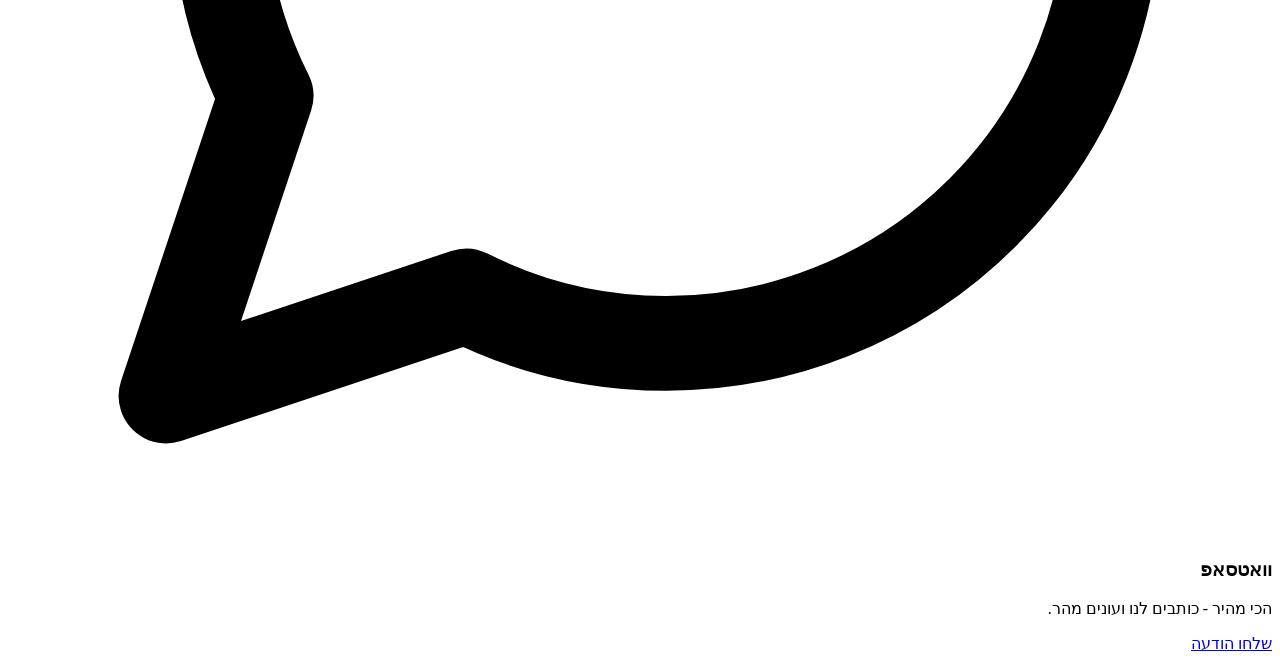
==== commit f15f9e58: "Replace all em-dashes with regular hyphens across site content Co-Authored-By: Claude Fable 5 <norep" ====
--- a/wwwroot/index.html
+++ b/wwwroot/index.html
@@ -3,10 +3,10 @@
 <head>
   <meta charset="UTF-8">
   <meta name="viewport" content="width=device-width, initial-scale=1.0">
-  <title>טובל'ה בעיר — מסעדה חלבית כשרה וקייטרינג בשדרות</title>
-  <meta name="description" content="טובל'ה בעיר — מסעדה חלבית איטלקית כשרה בשדרות. פיצות, פסטות, סלטים ומאפים. הזמינו אונליין לאיסוף או משלוח, וקייטרינג חלבי מעוצב לאירועים.">
+  <title>טובל'ה בעיר - מסעדה חלבית כשרה וקייטרינג בשדרות</title>
+  <meta name="description" content="טובל'ה בעיר - מסעדה חלבית איטלקית כשרה בשדרות. פיצות, פסטות, סלטים ומאפים. הזמינו אונליין לאיסוף או משלוח, וקייטרינג חלבי מעוצב לאירועים.">
   <link rel="canonical" href="https://tovalecity.co.il/">
-  <meta property="og:title" content="טובל'ה בעיר — אוכל חלבי שעושה שמח">
+  <meta property="og:title" content="טובל'ה בעיר - אוכל חלבי שעושה שמח">
   <meta property="og:description" content="מסעדה חלבית איטלקית כשרה בשדרות. תפריט מלא, הזמנה אונליין וקייטרינג לאירועים.">
   <meta property="og:type" content="website">
   <meta property="og:url" content="https://tovalecity.co.il/">
@@ -50,11 +50,11 @@
 
   <!-- hero: full-width banner, clear photo, callout card -->
   <section class="hero-banner">
-    <img src="/assets/img/hero-evening-buffet-lg.webp" alt="שולחן ערוך במסעדת טובל'ה בעיר — פיצות, סלטים ומאפים" fetchpriority="high">
+    <img src="/assets/img/hero-evening-buffet-lg.webp" alt="שולחן ערוך במסעדת טובל'ה בעיר - פיצות, סלטים ומאפים" fetchpriority="high">
     <div class="container hero-banner-inner">
       <div class="hero-center">
         <h1>טובל'ה בעיר</h1>
-        <p class="lead">מטבח איטלקי עשיר עם הרבה שמן זית וגבינות — פיצות, פסטות, סלטים ומאפים שנאפים כאן כל בוקר.</p>
+        <p class="lead">מטבח איטלקי עשיר עם הרבה שמן זית וגבינות - פיצות, פסטות, סלטים ומאפים שנאפים כאן כל בוקר.</p>
         <div class="hero-actions">
           <a class="btn btn-light" href="/menu">לתפריט ולהזמנה</a>
           <a class="btn btn-outline hero-btn-ghost" href="/catering">קייטרינג לאירוע</a>
@@ -69,7 +69,7 @@
       <div class="section-head">
         <span class="eyebrow">חם מהמטבח</span>
         <h2 id="h-popular">המנות שאוהבים אצלנו</h2>
-        <p>הקליקו על מנה, התאימו אותה בדיוק אליכם והוסיפו להזמנה — בלי חיוב באתר.</p>
+        <p>הקליקו על מנה, התאימו אותה בדיוק אליכם והוסיפו להזמנה - בלי חיוב באתר.</p>
       </div>
       <div class="dish-grid reveal" data-featured></div>
       <p class="cta-more"><a class="btn btn-primary" href="/menu">לתפריט המלא ›</a></p>
@@ -88,15 +88,15 @@
           <img src="/assets/img/hero-evening-buffet-lg.webp" alt="" loading="lazy">
           <div class="exp-body">
             <h3>מסעדה</h3>
-            <p>יושבים, מזמינים, נהנים. ארוחת בוקר ישראלית, פיצות ופסטות — באווירה חמה בלב שדרות.</p>
+            <p>יושבים, מזמינים, נהנים. ארוחת בוקר ישראלית, פיצות ופסטות - באווירה חמה בלב שדרות.</p>
             <span class="exp-link">הסיפור שלנו ›</span>
           </div>
         </a>
         <a class="exp-card" href="/menu">
-          <img src="/assets/img/pizza-closeup-lg.webp" alt="" loading="lazy">
+          <img src="/assets/img/takeaway-boxes-lg.webp" alt="" loading="lazy">
           <div class="exp-body">
             <h3>Take Away ומשלוחים</h3>
-            <p>מרכיבים הזמנה באתר, אנחנו מכינים — ואתם אוספים חם או מקבלים עד הבית.</p>
+            <p>מרכיבים הזמנה באתר, אנחנו מכינים - ואתם אוספים חם או מקבלים עד הבית.</p>
             <span class="exp-link">להזמנה עכשיו ›</span>
           </div>
         </a>
@@ -104,7 +104,7 @@
           <img src="/assets/img/catering-grand-spread-lg.webp" alt="" loading="lazy">
           <div class="exp-body">
             <h3>קייטרינג</h3>
-            <p>בופה חלבי מעוצב ומגשי אירוח לכל אירוע — בריתות, ימי הולדת, אירועים עסקיים ומשפחתיים.</p>
+            <p>בופה חלבי מעוצב ומגשי אירוח לכל אירוע - בריתות, ימי הולדת, אירועים עסקיים ומשפחתיים.</p>
             <span class="exp-link">קייטרינג לאירוע ›</span>
           </div>
         </a>
@@ -122,7 +122,7 @@
         <div>
           <span class="eyebrow" style="display:inline-block;font-weight:800;font-size:.88rem;letter-spacing:.12em;color:var(--green-700);margin-bottom:.5rem">מאחורי הקלעים</span>
           <h2 id="h-about">יותר ממסעדה. מקום של אוכל, אנשים ושמחה.</h2>
-          <p>בטובל'ה בעיר כל ארוחה היא חגיגה — הזדמנות לפתוח שולחן, לבלות עם משפחה וחברים וליהנות מהחיים. את הקסם הזה מביא ניב קקון, שמנהל רומן של יותר מעשור עם המסעדה, האנשים והמנות שלה.</p>
+          <p>בטובל'ה בעיר כל ארוחה היא חגיגה - הזדמנות לפתוח שולחן, לבלות עם משפחה וחברים וליהנות מהחיים. את הקסם הזה מביא ניב קקון, שמנהל רומן של יותר מעשור עם המסעדה, האנשים והמנות שלה.</p>
           <a class="btn btn-outline" href="/about">הסיפור שלנו</a>
         </div>
       </div>
@@ -161,7 +161,7 @@
             <div class="who"><span class="name">Amir Kitron</span><span class="stars" aria-label="חמישה כוכבים">★★★★★</span></div>
             
           </div>
-          <p>האוכל ברמה מאוד גבוהה, ביצעתי קייטרינג לאירוע של 100 איש. עלה על כל הציפיות — ממליץ מאוד!</p>
+          <p>האוכל ברמה מאוד גבוהה, ביצעתי קייטרינג לאירוע של 100 איש. עלה על כל הציפיות - ממליץ מאוד!</p>
         </div>
         <div class="review-card">
           <div class="review-head">
@@ -217,7 +217,7 @@
         </div>
         <div class="info-card">
           <h3><svg class="icon" viewBox="0 0 24 24" fill="none" stroke="currentColor" stroke-width="1.8" stroke-linecap="round" stroke-linejoin="round" aria-hidden="true"><path d="M21 11.5a8.5 8.5 0 0 1-8.5 8.5 8.4 8.4 0 0 1-3.8-.9L3 21l1.9-5.7a8.5 8.5 0 1 1 16.1-3.8Z"/></svg> וואטסאפ</h3>
-          <p>הכי מהיר — כותבים לנו ועונים מהר.</p>
+          <p>הכי מהיר - כותבים לנו ועונים מהר.</p>
           <p style="margin-top:.6rem"><a class="btn btn-whatsapp btn-sm" href="https://wa.me/972505895205?text=%D7%A9%D7%9C%D7%95%D7%9D%20%D7%98%D7%95%D7%91%D7%9C%27%D7%94%20%D7%91%D7%A2%D7%99%D7%A8%20%3A%29" target="_blank" rel="noopener">שלחו הודעה</a></p>
         </div>
       </div>
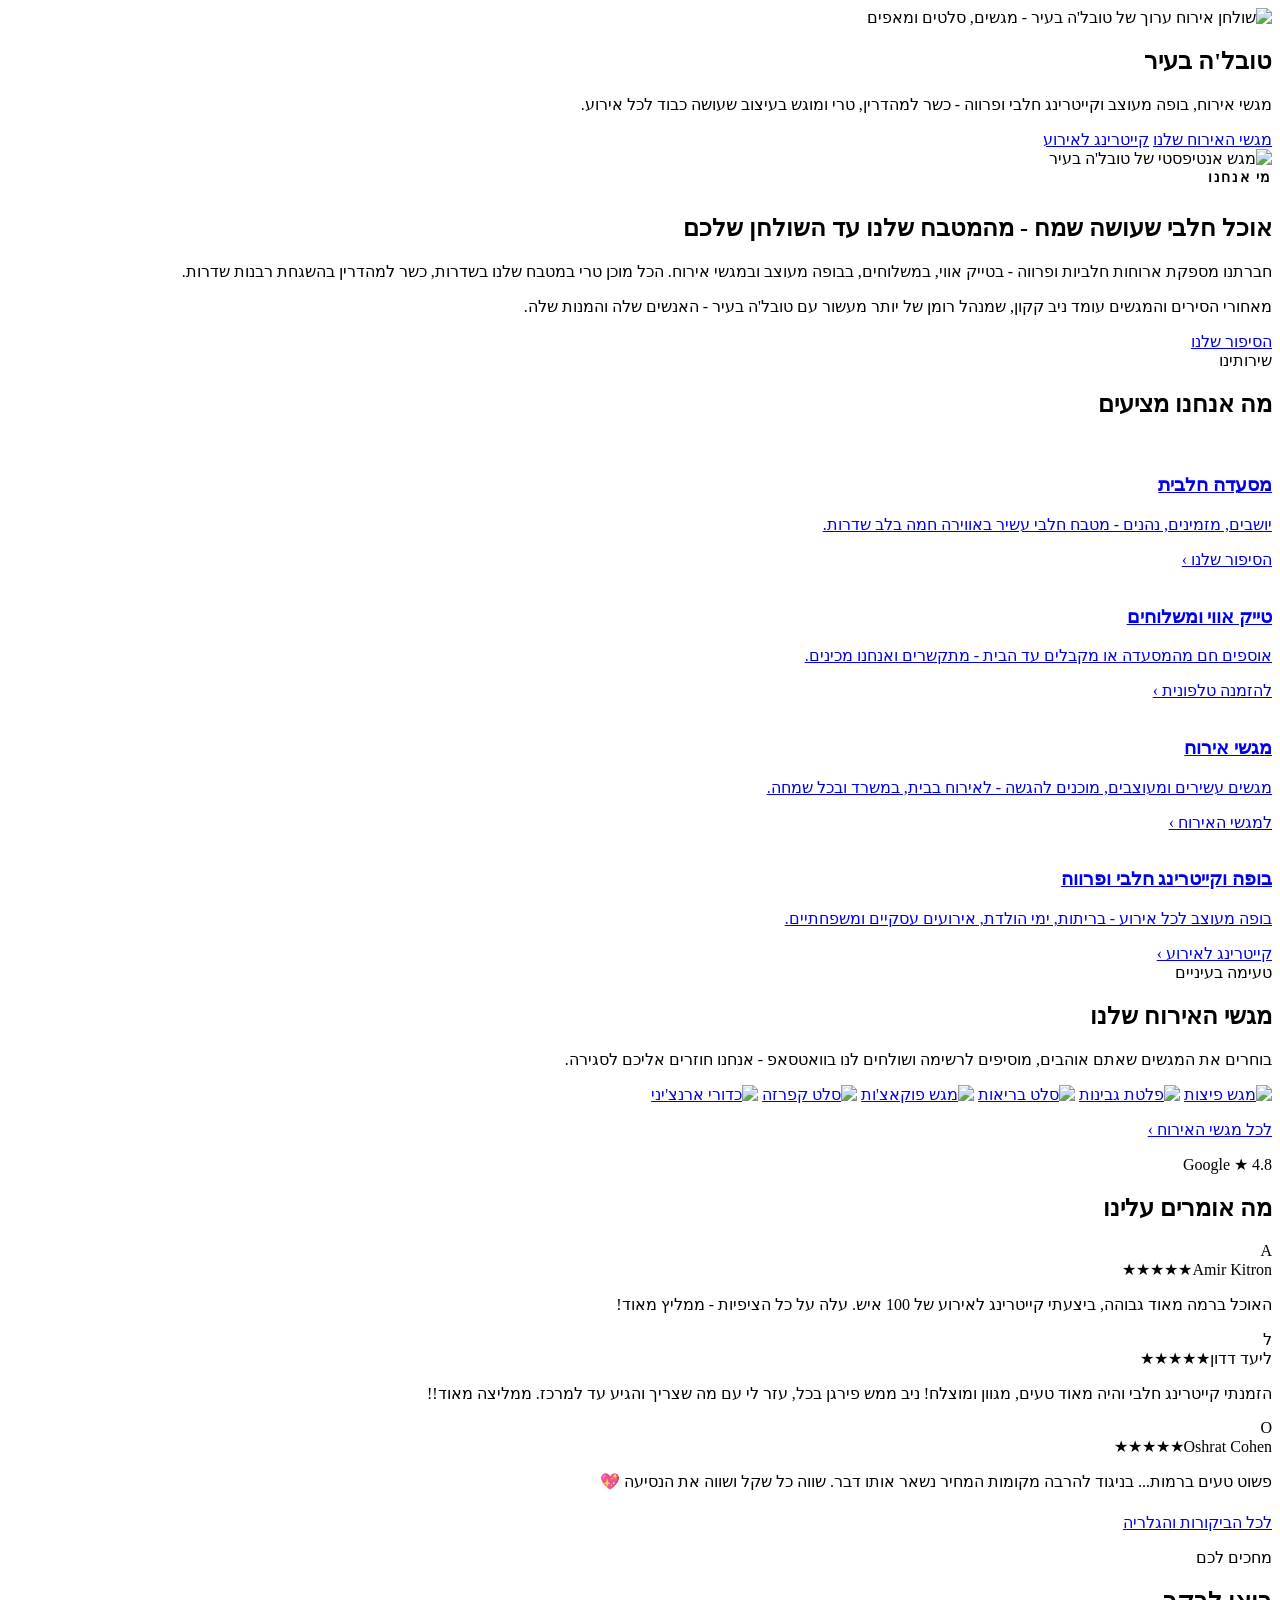
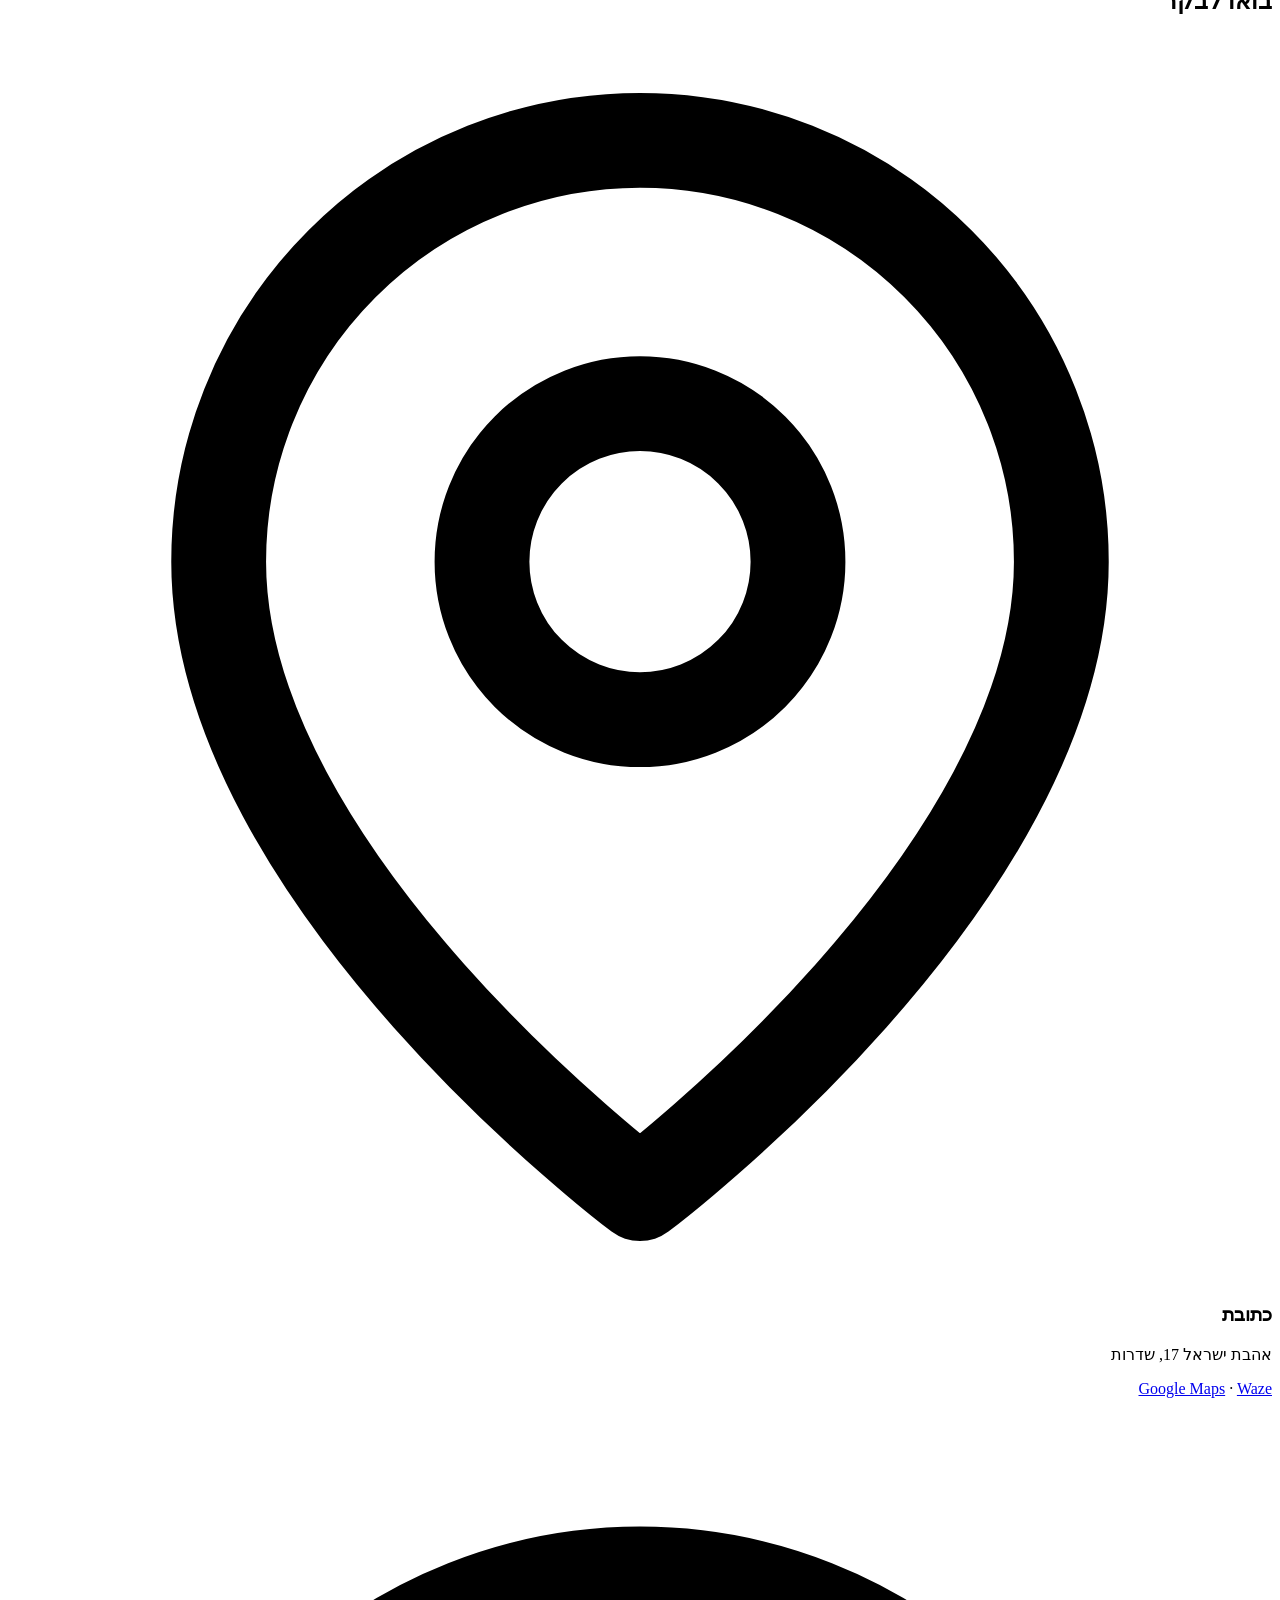
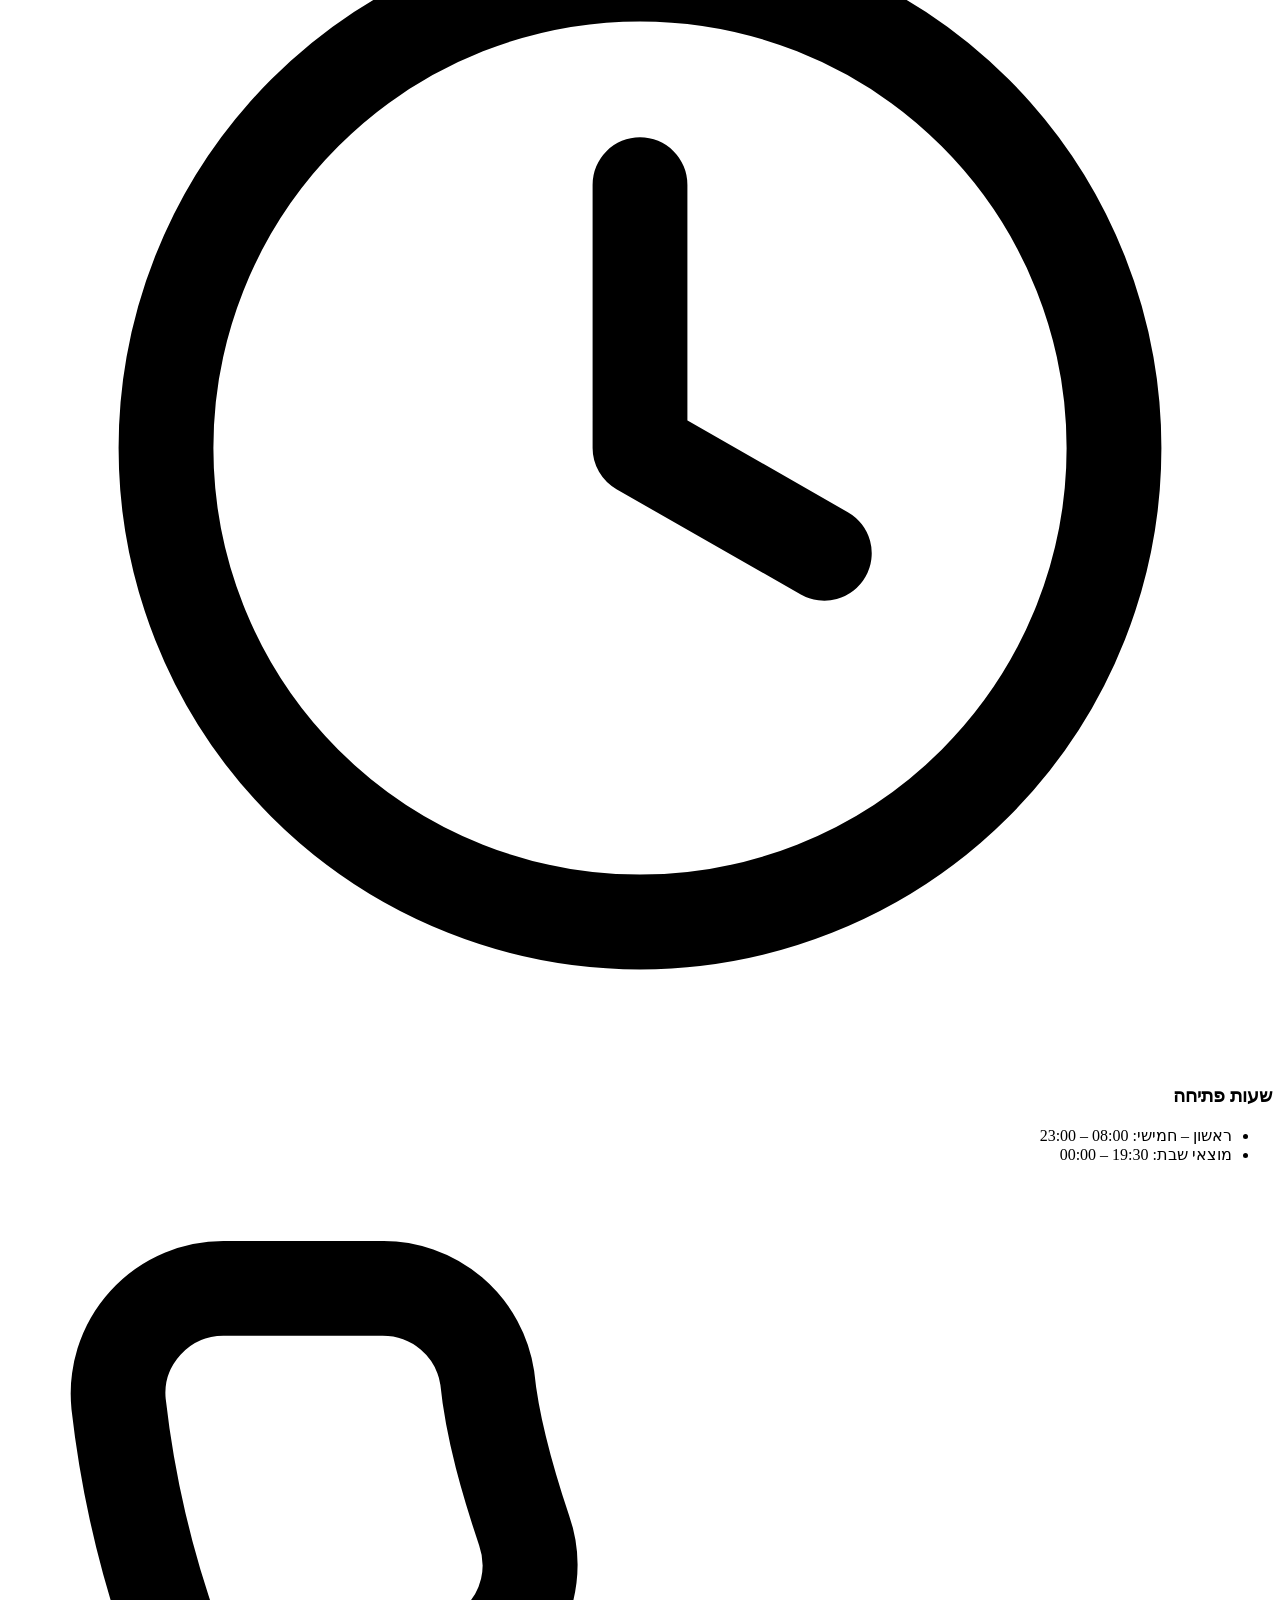
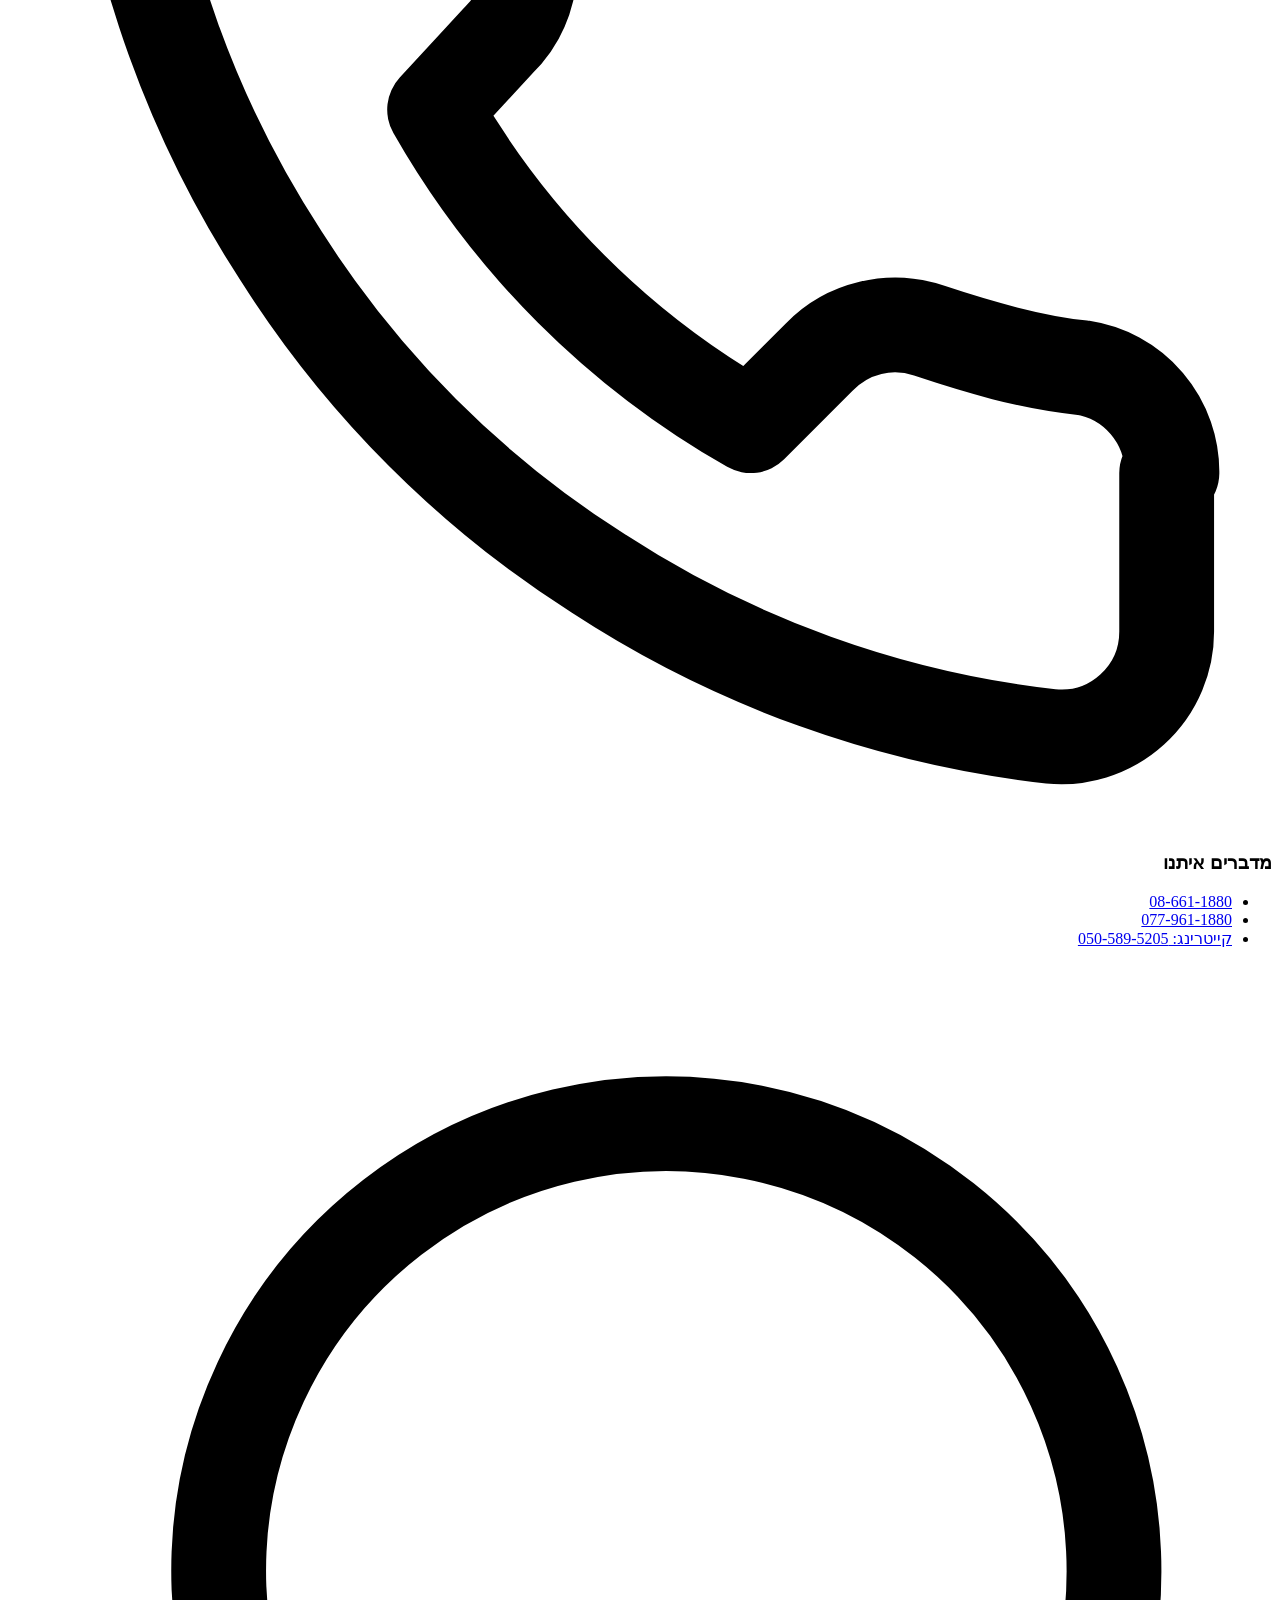
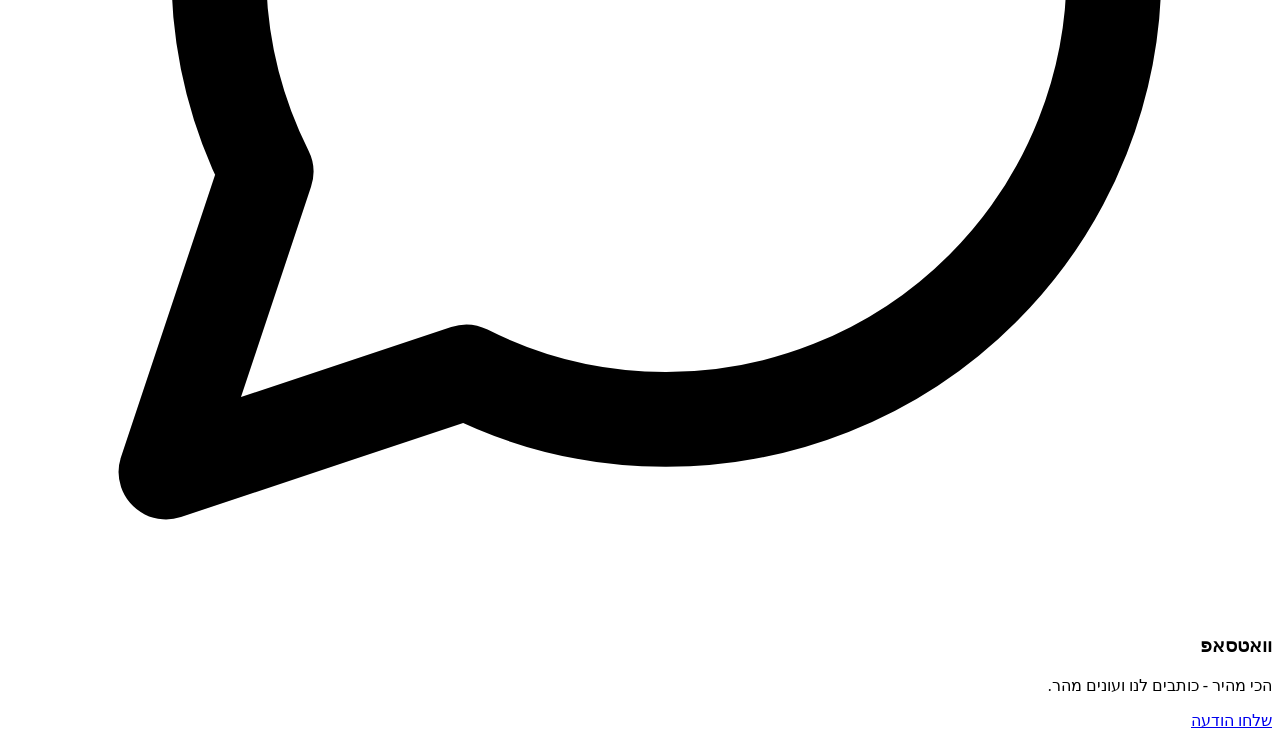
==== commit 40b19d3b: "Refocus site on hosting platters and dairy catering - Homepage: who we are, four services, platter g" ====
--- a/wwwroot/index.html
+++ b/wwwroot/index.html
@@ -3,20 +3,20 @@
 <head>
   <meta charset="UTF-8">
   <meta name="viewport" content="width=device-width, initial-scale=1.0">
-  <title>טובל'ה בעיר - מסעדה חלבית כשרה וקייטרינג בשדרות</title>
-  <meta name="description" content="טובל'ה בעיר - מסעדה חלבית איטלקית כשרה בשדרות. פיצות, פסטות, סלטים ומאפים. הזמינו אונליין לאיסוף או משלוח, וקייטרינג חלבי מעוצב לאירועים.">
+  <title>טובל'ה בעיר - מגשי אירוח וקייטרינג חלבי בשדרות</title>
+  <meta name="description" content="טובל'ה בעיר - מגשי אירוח, בופה מעוצב וקייטרינג חלבי ופרווה לאירועים, לצד מסעדה חלבית, טייק אווי ומשלוחים. כשר למהדרין בהשגחת רבנות שדרות.">
   <link rel="canonical" href="https://tovalecity.co.il/">
-  <meta property="og:title" content="טובל'ה בעיר - אוכל חלבי שעושה שמח">
-  <meta property="og:description" content="מסעדה חלבית איטלקית כשרה בשדרות. תפריט מלא, הזמנה אונליין וקייטרינג לאירועים.">
+  <meta property="og:title" content="טובל'ה בעיר - מגשי אירוח וקייטרינג חלבי">
+  <meta property="og:description" content="מגשי אירוח, בופה מעוצב וקייטרינג חלבי ופרווה - כשר למהדרין, טרי ומוגש בעיצוב שעושה כבוד לכל אירוע.">
   <meta property="og:type" content="website">
   <meta property="og:url" content="https://tovalecity.co.il/">
-  <meta property="og:image" content="https://tovalecity.co.il/assets/img/hero-evening-buffet-lg.webp">
+  <meta property="og:image" content="https://tovalecity.co.il/assets/img/platters/antipasti-tray-1200.webp">
   <meta property="og:locale" content="he_IL">
   <link rel="icon" type="image/svg+xml" href="/assets/img/favicon.svg">
   <link rel="preconnect" href="https://fonts.googleapis.com">
   <link rel="preconnect" href="https://fonts.gstatic.com" crossorigin>
   <link href="https://fonts.googleapis.com/css2?family=Rubik:wght@400;500;600;700;800&display=swap" rel="stylesheet">
-  <link rel="stylesheet" href="/assets/css/site.css">
+  <link rel="stylesheet" href="/assets/css/site.css?v=20261018">
   <link rel="preload" as="image" href="/assets/img/hero-evening-buffet-lg.webp">
   <script defer src="/assets/js/config.js"></script>
   <script defer src="/assets/js/cart.js"></script>
@@ -25,14 +25,15 @@
   <script type="application/ld+json">
   {
     "@context": "https://schema.org",
-    "@type": "Restaurant",
+    "@type": "FoodEstablishment",
     "name": "טובל'ה בעיר",
-    "servesCuisine": ["Italian", "Dairy", "Kosher"],
+    "description": "מגשי אירוח, בופה מעוצב וקייטרינג חלבי ופרווה לאירועים. מסעדה חלבית, טייק אווי ומשלוחים. כשר למהדרין בהשגחת רבנות שדרות.",
+    "servesCuisine": ["Dairy", "Kosher", "Mediterranean"],
     "url": "https://tovalecity.co.il/",
     "telephone": "+97286611880",
     "address": {
       "@type": "PostalAddress",
-      "streetAddress": "בן יהודה 23",
+      "streetAddress": "אהבת ישראל 17",
       "addressLocality": "שדרות",
       "addressCountry": "IL"
     },
@@ -40,71 +41,83 @@
       { "@type": "OpeningHoursSpecification", "dayOfWeek": ["Sunday","Monday","Tuesday","Wednesday","Thursday"], "opens": "08:00", "closes": "23:00" },
       { "@type": "OpeningHoursSpecification", "dayOfWeek": "Saturday", "opens": "19:30", "closes": "00:00" }
     ],
-    "menu": "https://tovalecity.co.il/menu",
-    "acceptsReservations": "True"
+    "menu": "https://tovalecity.co.il/platters"
   }
   </script>
 </head>
 <body data-page="home">
 <main id="main">
 
-  <!-- hero: full-width banner, clear photo, callout card -->
+  <!-- hero -->
   <section class="hero-banner">
-    <img src="/assets/img/hero-evening-buffet-lg.webp" alt="שולחן ערוך במסעדת טובל'ה בעיר - פיצות, סלטים ומאפים" fetchpriority="high">
+    <img src="/assets/img/hero-evening-buffet-lg.webp" alt="שולחן אירוח ערוך של טובל'ה בעיר - מגשים, סלטים ומאפים" fetchpriority="high">
     <div class="container hero-banner-inner">
       <div class="hero-center">
         <h1>טובל'ה בעיר</h1>
-        <p class="lead">מטבח איטלקי עשיר עם הרבה שמן זית וגבינות - פיצות, פסטות, סלטים ומאפים שנאפים כאן כל בוקר.</p>
+        <p class="lead">מגשי אירוח, בופה מעוצב וקייטרינג חלבי ופרווה - כשר למהדרין, טרי ומוגש בעיצוב שעושה כבוד לכל אירוע.</p>
         <div class="hero-actions">
-          <a class="btn btn-light" href="/menu">לתפריט ולהזמנה</a>
+          <a class="btn btn-light" href="/platters">מגשי האירוח שלנו</a>
           <a class="btn btn-outline hero-btn-ghost" href="/catering">קייטרינג לאירוע</a>
         </div>
       </div>
     </div>
   </section>
 
-  <!-- popular dishes -->
-  <section class="section" aria-labelledby="h-popular">
-    <div class="container" style="position:relative;z-index:1">
-      <div class="section-head">
-        <span class="eyebrow">חם מהמטבח</span>
-        <h2 id="h-popular">המנות שאוהבים אצלנו</h2>
-        <p>הקליקו על מנה, התאימו אותה בדיוק אליכם והוסיפו להזמנה - בלי חיוב באתר.</p>
-      </div>
-      <div class="dish-grid reveal" data-featured></div>
-      <p class="cta-more"><a class="btn btn-primary" href="/menu">לתפריט המלא ›</a></p>
-    </div>
-  </section>
-
-  <!-- three experiences -->
-  <section class="section section-beige" aria-labelledby="h-exp">
-    <div class="container">
-      <div class="section-head">
-        <span class="eyebrow">שלוש דרכים ליהנות</span>
-        <h2 id="h-exp">איך בא לכם את טובל'ה היום?</h2>
-      </div>
-      <div class="exp-grid reveal">
+  <!-- who we are -->
+  <section class="section" aria-labelledby="h-who">
+    <div class="container">
+      <div class="split reveal">
+        <div class="split-media">
+          <img src="/assets/img/platters/antipasti-tray-1200.webp" alt="מגש אנטיפסטי של טובל'ה בעיר" loading="lazy" width="1200" height="1200">
+        </div>
+        <div>
+          <span class="eyebrow" style="display:inline-block;font-weight:800;font-size:.88rem;letter-spacing:.12em;color:var(--green-700);margin-bottom:.5rem">מי אנחנו</span>
+          <h2 id="h-who">אוכל חלבי שעושה שמח - מהמטבח שלנו עד השולחן שלכם</h2>
+          <p>חברתנו מספקת ארוחות חלביות ופרווה - בטייק אווי, במשלוחים, בבופה מעוצב ובמגשי אירוח. הכל מוכן טרי במטבח שלנו בשדרות, כשר למהדרין בהשגחת רבנות שדרות.</p>
+          <p>מאחורי הסירים והמגשים עומד ניב קקון, שמנהל רומן של יותר מעשור עם טובל'ה בעיר - האנשים שלה והמנות שלה.</p>
+          <a class="btn btn-outline" href="/about">הסיפור שלנו</a>
+        </div>
+      </div>
+    </div>
+  </section>
+
+  <!-- services -->
+  <section class="section section-beige" aria-labelledby="h-services">
+    <div class="container">
+      <div class="section-head">
+        <span class="eyebrow">שירותינו</span>
+        <h2 id="h-services">מה אנחנו מציעים</h2>
+      </div>
+      <div class="exp-grid svc-grid reveal">
         <a class="exp-card" href="/about">
           <img src="/assets/img/hero-evening-buffet-lg.webp" alt="" loading="lazy">
           <div class="exp-body">
-            <h3>מסעדה</h3>
-            <p>יושבים, מזמינים, נהנים. ארוחת בוקר ישראלית, פיצות ופסטות - באווירה חמה בלב שדרות.</p>
+            <h3>מסעדה חלבית</h3>
+            <p>יושבים, מזמינים, נהנים - מטבח חלבי עשיר באווירה חמה בלב שדרות.</p>
             <span class="exp-link">הסיפור שלנו ›</span>
           </div>
         </a>
-        <a class="exp-card" href="/menu">
+        <a class="exp-card" href="/contact">
           <img src="/assets/img/takeaway-boxes-lg.webp" alt="" loading="lazy">
           <div class="exp-body">
-            <h3>Take Away ומשלוחים</h3>
-            <p>מרכיבים הזמנה באתר, אנחנו מכינים - ואתם אוספים חם או מקבלים עד הבית.</p>
-            <span class="exp-link">להזמנה עכשיו ›</span>
+            <h3>טייק אווי ומשלוחים</h3>
+            <p>אוספים חם מהמסעדה או מקבלים עד הבית - מתקשרים ואנחנו מכינים.</p>
+            <span class="exp-link">להזמנה טלפונית ›</span>
+          </div>
+        </a>
+        <a class="exp-card" href="/platters">
+          <img src="/assets/img/platters/bruschetta-tray-640.webp" alt="" loading="lazy">
+          <div class="exp-body">
+            <h3>מגשי אירוח</h3>
+            <p>מגשים עשירים ומעוצבים, מוכנים להגשה - לאירוח בבית, במשרד ובכל שמחה.</p>
+            <span class="exp-link">למגשי האירוח ›</span>
           </div>
         </a>
         <a class="exp-card" href="/catering">
           <img src="/assets/img/catering-grand-spread-lg.webp" alt="" loading="lazy">
           <div class="exp-body">
-            <h3>קייטרינג</h3>
-            <p>בופה חלבי מעוצב ומגשי אירוח לכל אירוע - בריתות, ימי הולדת, אירועים עסקיים ומשפחתיים.</p>
+            <h3>בופה וקייטרינג חלבי ופרווה</h3>
+            <p>בופה מעוצב לכל אירוע - בריתות, ימי הולדת, אירועים עסקיים ומשפחתיים.</p>
             <span class="exp-link">קייטרינג לאירוע ›</span>
           </div>
         </a>
@@ -112,43 +125,28 @@
     </div>
   </section>
 
-  <!-- about preview -->
-  <section class="section" aria-labelledby="h-about">
-    <div class="container">
-      <div class="split reveal">
-        <div class="split-media">
-          <img src="/assets/img/bruschetta-board-lg.webp" alt="מגש ברוסקטות של טובל'ה בעיר" loading="lazy">
-        </div>
-        <div>
-          <span class="eyebrow" style="display:inline-block;font-weight:800;font-size:.88rem;letter-spacing:.12em;color:var(--green-700);margin-bottom:.5rem">מאחורי הקלעים</span>
-          <h2 id="h-about">יותר ממסעדה. מקום של אוכל, אנשים ושמחה.</h2>
-          <p>בטובל'ה בעיר כל ארוחה היא חגיגה - הזדמנות לפתוח שולחן, לבלות עם משפחה וחברים וליהנות מהחיים. את הקסם הזה מביא ניב קקון, שמנהל רומן של יותר מעשור עם המסעדה, האנשים והמנות שלה.</p>
-          <a class="btn btn-outline" href="/about">הסיפור שלנו</a>
-        </div>
-      </div>
-    </div>
-  </section>
-
-  <!-- gallery -->
-  <section class="section section-beige" aria-labelledby="h-gallery">
+  <!-- platters preview -->
+  <section class="section" aria-labelledby="h-platters">
     <div class="container">
       <div class="section-head">
         <span class="eyebrow">טעימה בעיניים</span>
-        <h2 id="h-gallery">מהמטבח שלנו</h2>
+        <h2 id="h-platters">מגשי האירוח שלנו</h2>
+        <p>בוחרים את המגשים שאתם אוהבים, מוסיפים לרשימה ושולחים לנו בוואטסאפ - אנחנו חוזרים אליכם לסגירה.</p>
       </div>
       <div class="gallery reveal">
-        <a class="g-tall" href="/reviews"><img src="/assets/img/zaatar-focaccia-lg.webp" alt="פוקצ'ת זעתר טרייה" loading="lazy"></a>
-        <a href="/reviews"><img src="/assets/img/pasta-cream-pots-lg.webp" alt="פסטה ברוטב שמנת" loading="lazy"></a>
-        <a href="/reviews"><img src="/assets/img/bourekas-closeup-lg.webp" alt="מאפי שומשום חמים" loading="lazy"></a>
-        <a class="g-wide" href="/reviews"><img src="/assets/img/catering-slices-table-lg.webp" alt="שולחן קייטרינג עשיר" loading="lazy"></a>
-        <a href="/reviews"><img src="/assets/img/cigars-plate-lg.webp" alt="סיגרים ביתיים" loading="lazy"></a>
-        <a href="/reviews"><img src="/assets/img/pizza-zaatar-buffet-lg.webp" alt="פיצות טריות מהתנור" loading="lazy"></a>
-      </div>
+        <a href="/platters#cat-trays"><img src="/assets/img/platters/pizza-tray-640.webp" alt="מגש פיצות" loading="lazy"></a>
+        <a href="/platters#cat-trays"><img src="/assets/img/platters/cheese-platter-640.webp" alt="פלטת גבינות" loading="lazy"></a>
+        <a href="/platters#cat-salads"><img src="/assets/img/platters/salad-health-640.webp" alt="סלט בריאות" loading="lazy"></a>
+        <a href="/platters#cat-trays"><img src="/assets/img/platters/focaccia-tray-640.webp" alt="מגש פוקאצ'ות" loading="lazy"></a>
+        <a href="/platters#cat-salads"><img src="/assets/img/platters/salad-caprese-640.webp" alt="סלט קפרזה" loading="lazy"></a>
+        <a href="/platters#cat-bites"><img src="/assets/img/platters/arancini-640.webp" alt="כדורי ארנצ'יני" loading="lazy"></a>
+      </div>
+      <p class="cta-more"><a class="btn btn-primary" href="/platters">לכל מגשי האירוח ›</a></p>
     </div>
   </section>
 
   <!-- reviews -->
-  <section class="section" aria-labelledby="h-reviews">
+  <section class="section section-beige" aria-labelledby="h-reviews">
     <div class="container">
       <div class="section-head">
         <span class="eyebrow">Google ★ 4.8</span>
@@ -159,25 +157,22 @@
           <div class="review-head">
             <span class="avatar" aria-hidden="true">A</span>
             <div class="who"><span class="name">Amir Kitron</span><span class="stars" aria-label="חמישה כוכבים">★★★★★</span></div>
-            
           </div>
           <p>האוכל ברמה מאוד גבוהה, ביצעתי קייטרינג לאירוע של 100 איש. עלה על כל הציפיות - ממליץ מאוד!</p>
         </div>
         <div class="review-card">
           <div class="review-head">
-            <span class="avatar" aria-hidden="true">ד</span>
-            <div class="who"><span class="name">דודי משה</span><span class="stars" aria-label="חמישה כוכבים">★★★★★</span></div>
-            
-          </div>
-          <p>פיצה ברמה גבוהה, סלט מפנק, פסטה נדירה.</p>
+            <span class="avatar" aria-hidden="true">ל</span>
+            <div class="who"><span class="name">ליעד דדון</span><span class="stars" aria-label="חמישה כוכבים">★★★★★</span></div>
+          </div>
+          <p>הזמנתי קייטרינג חלבי והיה מאוד טעים, מגוון ומוצלח! ניב ממש פירגן בכל, עזר לי עם מה שצריך והגיע עד למרכז. ממליצה מאוד!!</p>
         </div>
         <div class="review-card">
           <div class="review-head">
             <span class="avatar" aria-hidden="true">O</span>
             <div class="who"><span class="name">Oshrat Cohen</span><span class="stars" aria-label="חמישה כוכבים">★★★★★</span></div>
-            
-          </div>
-          <p>פשוט טעים ברמות... בניגוד להרבה פיצריות המחיר נשאר אותו דבר. שווה כל שקל ושווה את הנסיעה. הפיצה הכי טובה בשדרות 💖</p>
+          </div>
+          <p>פשוט טעים ברמות... בניגוד להרבה מקומות המחיר נשאר אותו דבר. שווה כל שקל ושווה את הנסיעה 💖</p>
         </div>
       </div>
       <p style="margin-top:1.4rem"><a class="btn btn-outline" href="/reviews">לכל הביקורות והגלריה</a></p>
@@ -194,10 +189,10 @@
       <div class="info-grid reveal">
         <div class="info-card">
           <h3><svg class="icon" viewBox="0 0 24 24" fill="none" stroke="currentColor" stroke-width="1.8" stroke-linecap="round" stroke-linejoin="round" aria-hidden="true"><path d="M20 10c0 6-8 12-8 12S4 16 4 10a8 8 0 0 1 16 0Z"/><circle cx="12" cy="10" r="3"/></svg> כתובת</h3>
-          <p>בן יהודה 23, שדרות</p>
+          <p>אהבת ישראל 17, שדרות</p>
           <p style="margin-top:.5rem">
-            <a href="https://maps.google.com/?q=בן יהודה 23 שדרות" target="_blank" rel="noopener">Google Maps</a> ·
-            <a href="https://waze.com/ul?q=בן יהודה 23 שדרות&navigate=yes" target="_blank" rel="noopener">Waze</a>
+            <a href="https://maps.google.com/?q=אהבת ישראל 17 שדרות" target="_blank" rel="noopener">Google Maps</a> ·
+            <a href="https://waze.com/ul?q=אהבת ישראל 17 שדרות&navigate=yes" target="_blank" rel="noopener">Waze</a>
           </p>
         </div>
         <div class="info-card">
@@ -225,12 +220,5 @@
   </section>
 
 </main>
-<script>
-  document.addEventListener("DOMContentLoaded", async () => {
-    const menu = await window.tovaleLoadMenu();
-    const featured = menu.items.filter(i => i.featured && i.available !== false).slice(0, 6);
-    document.querySelector("[data-featured]").innerHTML = featured.map(window.tovaleDishCard).join("");
-  });
-</script>
 </body>
 </html>
